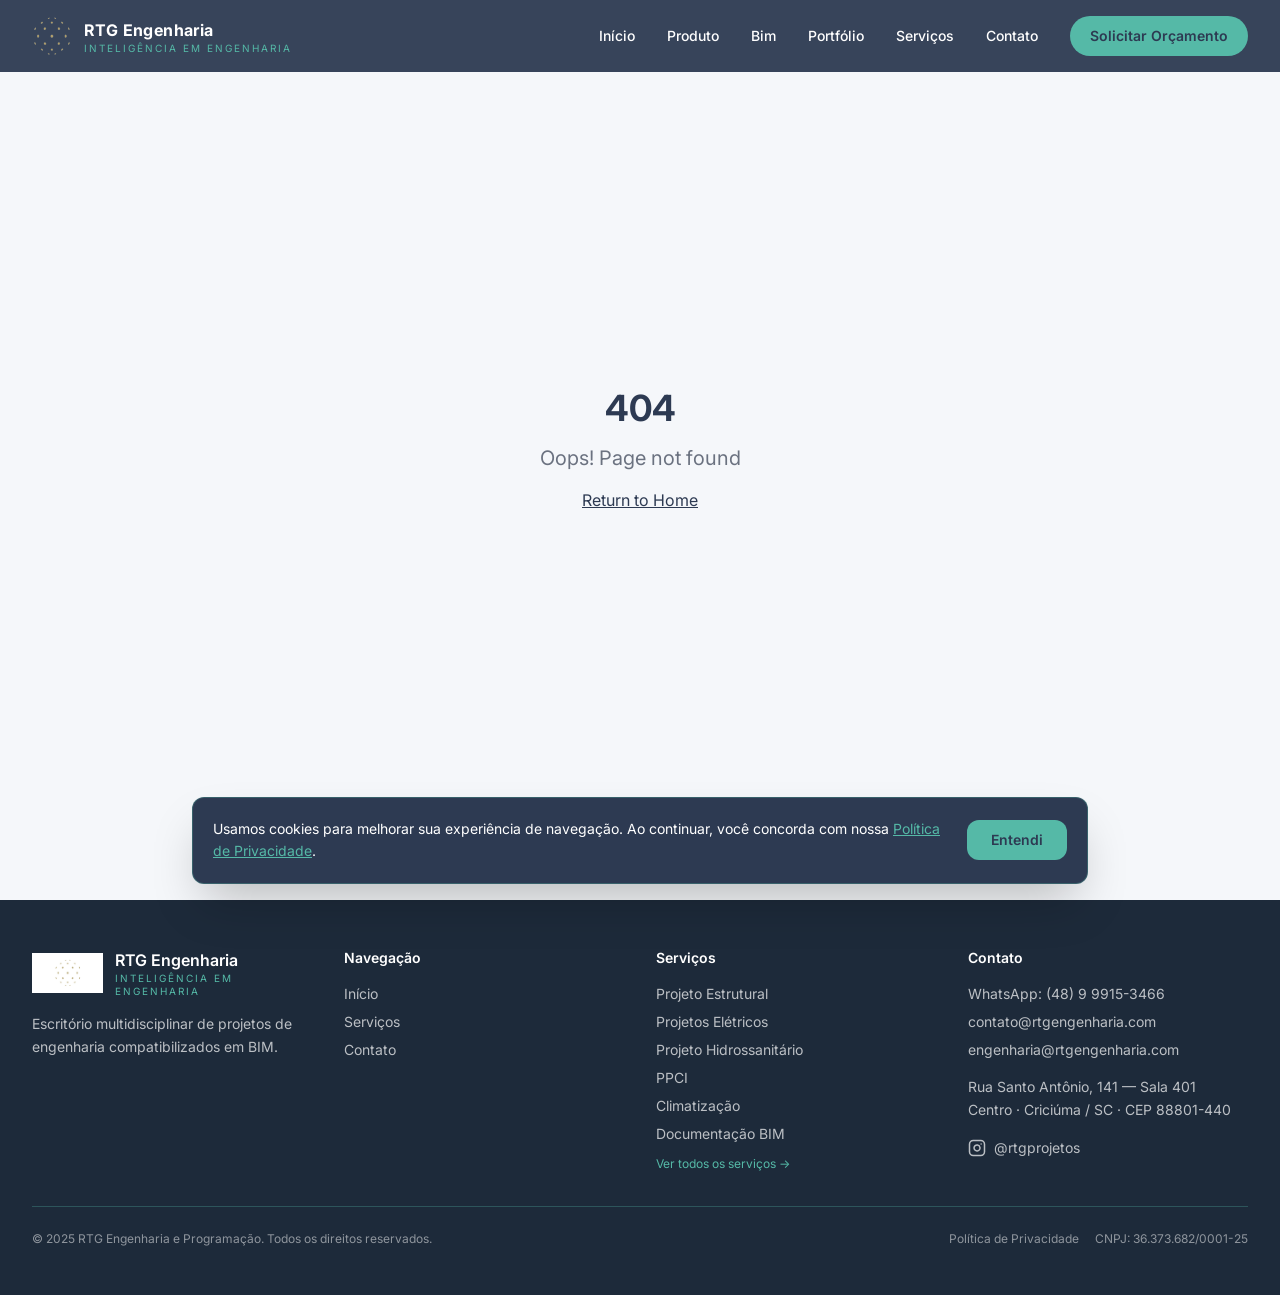
==== index.html @ 4d98a5ce "fix: publish transparent RTG logo" ====
<!doctype html>
<html lang="pt-BR">
  <head>
    <meta charset="UTF-8" />
    <meta name="viewport" content="width=device-width, initial-scale=1.0" />
    <title>RTG Engenharia — Projetos BIM Compatibilizados</title>
    <meta name="description" content="Escritório multidisciplinar de engenharia civil especializado em projetos complementares compatibilizados em BIM. Estrutural, elétrico, hidrossanitário, PPCI e climatização." />
    <meta name="author" content="RTG Inteligência em Engenharia" />
    <link rel="canonical" href="https://www.rtgengenharia.com" />

    <meta property="og:title" content="RTG Engenharia — Projetos BIM Compatibilizados" />
    <meta property="og:description" content="Projetos complementares compatibilizados em BIM. Sem conflitos, sem retrabalho, sem surpresas na obra." />
    <meta property="og:type" content="website" />
    <meta property="og:url" content="https://www.rtgengenharia.com" />
    <meta property="og:image" content="https://www.rtgengenharia.com/og-image.jpg" />

    <meta name="twitter:card" content="summary_large_image" />
    <meta name="twitter:title" content="RTG Engenharia — Projetos BIM Compatibilizados" />
    <meta name="twitter:description" content="Projetos complementares compatibilizados em BIM. Sem conflitos, sem retrabalho, sem surpresas na obra." />
    <meta name="twitter:image" content="https://www.rtgengenharia.com/og-image.jpg" />

    <script type="application/ld+json">
    {
      "@context": "https://schema.org",
      "@type": "ProfessionalService",
      "name": "RTG Inteligência em Engenharia",
      "url": "https://www.rtgengenharia.com",
      "image": "https://www.rtgengenharia.com/og-image.jpg",
      "telephone": "+55 48 99915-3466",
      "email": "contato@rtgengenharia.com.br",
      "address": {
        "@type": "PostalAddress",
        "streetAddress": "Rua Santo Antônio, 141, Sala 401",
        "addressLocality": "Criciúma",
        "addressRegion": "SC",
        "postalCode": "88801-440",
        "addressCountry": "BR"
      },
      "areaServed": {
        "@type": "Country",
        "name": "Brasil"
      },
      "sameAs": [
        "https://instagram.com/rtgprojetos"
      ]
    }
    </script>
    <script type="module" crossorigin src="/assets/index-BfexaGcJ.js"></script>
    <link rel="stylesheet" crossorigin href="/assets/index-BI-LZVcv.css">
  </head>

  <body>
    <div id="root"></div>
  </body>
</html>
---- assets/index-BI-LZVcv.css ----
@import"https://fonts.googleapis.com/css2?family=Inter:wght@400;500;600;700&display=swap";*,:before,:after{--tw-border-spacing-x: 0;--tw-border-spacing-y: 0;--tw-translate-x: 0;--tw-translate-y: 0;--tw-rotate: 0;--tw-skew-x: 0;--tw-skew-y: 0;--tw-scale-x: 1;--tw-scale-y: 1;--tw-pan-x: ;--tw-pan-y: ;--tw-pinch-zoom: ;--tw-scroll-snap-strictness: proximity;--tw-gradient-from-position: ;--tw-gradient-via-position: ;--tw-gradient-to-position: ;--tw-ordinal: ;--tw-slashed-zero: ;--tw-numeric-figure: ;--tw-numeric-spacing: ;--tw-numeric-fraction: ;--tw-ring-inset: ;--tw-ring-offset-width: 0px;--tw-ring-offset-color: #fff;--tw-ring-color: rgb(59 130 246 / .5);--tw-ring-offset-shadow: 0 0 #0000;--tw-ring-shadow: 0 0 #0000;--tw-shadow: 0 0 #0000;--tw-shadow-colored: 0 0 #0000;--tw-blur: ;--tw-brightness: ;--tw-contrast: ;--tw-grayscale: ;--tw-hue-rotate: ;--tw-invert: ;--tw-saturate: ;--tw-sepia: ;--tw-drop-shadow: ;--tw-backdrop-blur: ;--tw-backdrop-brightness: ;--tw-backdrop-contrast: ;--tw-backdrop-grayscale: ;--tw-backdrop-hue-rotate: ;--tw-backdrop-invert: ;--tw-backdrop-opacity: ;--tw-backdrop-saturate: ;--tw-backdrop-sepia: ;--tw-contain-size: ;--tw-contain-layout: ;--tw-contain-paint: ;--tw-contain-style: }::backdrop{--tw-border-spacing-x: 0;--tw-border-spacing-y: 0;--tw-translate-x: 0;--tw-translate-y: 0;--tw-rotate: 0;--tw-skew-x: 0;--tw-skew-y: 0;--tw-scale-x: 1;--tw-scale-y: 1;--tw-pan-x: ;--tw-pan-y: ;--tw-pinch-zoom: ;--tw-scroll-snap-strictness: proximity;--tw-gradient-from-position: ;--tw-gradient-via-position: ;--tw-gradient-to-position: ;--tw-ordinal: ;--tw-slashed-zero: ;--tw-numeric-figure: ;--tw-numeric-spacing: ;--tw-numeric-fraction: ;--tw-ring-inset: ;--tw-ring-offset-width: 0px;--tw-ring-offset-color: #fff;--tw-ring-color: rgb(59 130 246 / .5);--tw-ring-offset-shadow: 0 0 #0000;--tw-ring-shadow: 0 0 #0000;--tw-shadow: 0 0 #0000;--tw-shadow-colored: 0 0 #0000;--tw-blur: ;--tw-brightness: ;--tw-contrast: ;--tw-grayscale: ;--tw-hue-rotate: ;--tw-invert: ;--tw-saturate: ;--tw-sepia: ;--tw-drop-shadow: ;--tw-backdrop-blur: ;--tw-backdrop-brightness: ;--tw-backdrop-contrast: ;--tw-backdrop-grayscale: ;--tw-backdrop-hue-rotate: ;--tw-backdrop-invert: ;--tw-backdrop-opacity: ;--tw-backdrop-saturate: ;--tw-backdrop-sepia: ;--tw-contain-size: ;--tw-contain-layout: ;--tw-contain-paint: ;--tw-contain-style: }*,:before,:after{box-sizing:border-box;border-width:0;border-style:solid;border-color:#e5e7eb}:before,:after{--tw-content: ""}html,:host{line-height:1.5;-webkit-text-size-adjust:100%;-moz-tab-size:4;-o-tab-size:4;tab-size:4;font-family:Inter,sans-serif;font-feature-settings:normal;font-variation-settings:normal;-webkit-tap-highlight-color:transparent}body{margin:0;line-height:inherit}hr{height:0;color:inherit;border-top-width:1px}abbr:where([title]){-webkit-text-decoration:underline dotted;text-decoration:underline dotted}h1,h2,h3,h4,h5,h6{font-size:inherit;font-weight:inherit}a{color:inherit;text-decoration:inherit}b,strong{font-weight:bolder}code,kbd,samp,pre{font-family:ui-monospace,SFMono-Regular,Menlo,Monaco,Consolas,Liberation Mono,Courier New,monospace;font-feature-settings:normal;font-variation-settings:normal;font-size:1em}small{font-size:80%}sub,sup{font-size:75%;line-height:0;position:relative;vertical-align:baseline}sub{bottom:-.25em}sup{top:-.5em}table{text-indent:0;border-color:inherit;border-collapse:collapse}button,input,optgroup,select,textarea{font-family:inherit;font-feature-settings:inherit;font-variation-settings:inherit;font-size:100%;font-weight:inherit;line-height:inherit;letter-spacing:inherit;color:inherit;margin:0;padding:0}button,select{text-transform:none}button,input:where([type=button]),input:where([type=reset]),input:where([type=submit]){-webkit-appearance:button;background-color:transparent;background-image:none}:-moz-focusring{outline:auto}:-moz-ui-invalid{box-shadow:none}progress{vertical-align:baseline}::-webkit-inner-spin-button,::-webkit-outer-spin-button{height:auto}[type=search]{-webkit-appearance:textfield;outline-offset:-2px}::-webkit-search-decoration{-webkit-appearance:none}::-webkit-file-upload-button{-webkit-appearance:button;font:inherit}summary{display:list-item}blockquote,dl,dd,h1,h2,h3,h4,h5,h6,hr,figure,p,pre{margin:0}fieldset{margin:0;padding:0}legend{padding:0}ol,ul,menu{list-style:none;margin:0;padding:0}dialog{padding:0}textarea{resize:vertical}input::-moz-placeholder,textarea::-moz-placeholder{opacity:1;color:#9ca3af}input::placeholder,textarea::placeholder{opacity:1;color:#9ca3af}button,[role=button]{cursor:pointer}:disabled{cursor:default}img,svg,video,canvas,audio,iframe,embed,object{display:block;vertical-align:middle}img,video{max-width:100%;height:auto}[hidden]:where(:not([hidden=until-found])){display:none}:root{--background: 0 0% 100%;--foreground: 220 29% 25%;--card: 0 0% 100%;--card-foreground: 220 29% 25%;--popover: 0 0% 100%;--popover-foreground: 220 29% 25%;--primary: 220 29% 25%;--primary-foreground: 0 0% 100%;--secondary: 203 28% 40%;--secondary-foreground: 0 0% 100%;--muted: 216 33% 97%;--muted-foreground: 220 9% 46%;--accent: 169 42% 53%;--accent-foreground: 220 29% 25%;--destructive: 0 84% 60%;--destructive-foreground: 0 0% 100%;--border: 216 20% 92%;--input: 216 20% 92%;--ring: 169 42% 53%;--radius: .75rem;--header: 220 29% 25%;--header-foreground: 0 0% 100%;--footer: 213 33% 17%;--section-alt: 216 33% 97%;--sidebar-background: 0 0% 98%;--sidebar-foreground: 240 5.3% 26.1%;--sidebar-primary: 240 5.9% 10%;--sidebar-primary-foreground: 0 0% 98%;--sidebar-accent: 240 4.8% 95.9%;--sidebar-accent-foreground: 240 5.9% 10%;--sidebar-border: 220 13% 91%;--sidebar-ring: 217.2 91.2% 59.8%}*{border-color:hsl(var(--border))}html{scroll-behavior:smooth}body{background-color:hsl(var(--background));color:hsl(var(--foreground));font-family:Inter,sans-serif}h1,h2,h3,h4,h5,h6{font-family:Inter,sans-serif}.container{width:100%;margin-right:auto;margin-left:auto;padding-right:2rem;padding-left:2rem}@media (min-width: 1400px){.container{max-width:1400px}}.sr-only{position:absolute;width:1px;height:1px;padding:0;margin:-1px;overflow:hidden;clip:rect(0,0,0,0);white-space:nowrap;border-width:0}.pointer-events-none{pointer-events:none}.pointer-events-auto{pointer-events:auto}.\!visible{visibility:visible!important}.visible{visibility:visible}.fixed{position:fixed}.absolute{position:absolute}.relative{position:relative}.inset-0{top:0;right:0;bottom:0;left:0}.inset-x-0{left:0;right:0}.-bottom-12{bottom:-3rem}.-left-12{left:-3rem}.-left-4{left:-1rem}.-right-12{right:-3rem}.-right-4{right:-1rem}.-top-12{top:-3rem}.bottom-0{bottom:0}.left-0{left:0}.left-1\/2{left:50%}.right-0{right:0}.right-2{right:.5rem}.top-0{top:0}.top-1\/2{top:50%}.top-2{top:.5rem}.z-10{z-index:10}.z-50{z-index:50}.z-\[100\]{z-index:100}.mx-auto{margin-left:auto;margin-right:auto}.-ml-4{margin-left:-1rem}.-mt-12{margin-top:-3rem}.-mt-4{margin-top:-1rem}.mb-1{margin-bottom:.25rem}.mb-1\.5{margin-bottom:.375rem}.mb-10{margin-bottom:2.5rem}.mb-12{margin-bottom:3rem}.mb-14{margin-bottom:3.5rem}.mb-16{margin-bottom:4rem}.mb-2{margin-bottom:.5rem}.mb-3{margin-bottom:.75rem}.mb-4{margin-bottom:1rem}.mb-5{margin-bottom:1.25rem}.mb-6{margin-bottom:1.5rem}.mb-8{margin-bottom:2rem}.ml-1{margin-left:.25rem}.mt-0\.5{margin-top:.125rem}.mt-1{margin-top:.25rem}.mt-2{margin-top:.5rem}.mt-20{margin-top:5rem}.mt-3{margin-top:.75rem}.mt-4{margin-top:1rem}.mt-6{margin-top:1.5rem}.mt-8{margin-top:2rem}.block{display:block}.inline-block{display:inline-block}.inline{display:inline}.flex{display:flex}.inline-flex{display:inline-flex}.grid{display:grid}.hidden{display:none}.aspect-\[2\/3\]{aspect-ratio:2/3}.aspect-\[3\/4\]{aspect-ratio:3/4}.aspect-\[4\/3\]{aspect-ratio:4/3}.aspect-\[4\/5\]{aspect-ratio:4/5}.aspect-video{aspect-ratio:16 / 9}.h-10{height:2.5rem}.h-11{height:2.75rem}.h-32{height:8rem}.h-4{height:1rem}.h-8{height:2rem}.h-9{height:2.25rem}.h-auto{height:auto}.h-full{height:100%}.max-h-screen{max-height:100vh}.min-h-screen{min-height:100vh}.w-0\.5{width:.125rem}.w-10{width:2.5rem}.w-14{width:3.5rem}.w-16{width:4rem}.w-2\/12{width:16.666667%}.w-4{width:1rem}.w-5\/12{width:41.666667%}.w-8{width:2rem}.w-9{width:2.25rem}.w-auto{width:auto}.w-full{width:100%}.min-w-0{min-width:0px}.max-w-2xl{max-width:42rem}.max-w-3xl{max-width:48rem}.max-w-4xl{max-width:56rem}.max-w-5xl{max-width:64rem}.max-w-6xl{max-width:72rem}.max-w-\[320px\]{max-width:320px}.max-w-md{max-width:28rem}.max-w-xl{max-width:36rem}.flex-1{flex:1 1 0%}.flex-shrink-0,.shrink-0{flex-shrink:0}.grow-0{flex-grow:0}.basis-full{flex-basis:100%}.-translate-x-1\/2{--tw-translate-x: -50%;transform:translate(var(--tw-translate-x),var(--tw-translate-y)) rotate(var(--tw-rotate)) skew(var(--tw-skew-x)) skewY(var(--tw-skew-y)) scaleX(var(--tw-scale-x)) scaleY(var(--tw-scale-y))}.-translate-y-1\/2{--tw-translate-y: -50%;transform:translate(var(--tw-translate-x),var(--tw-translate-y)) rotate(var(--tw-rotate)) skew(var(--tw-skew-x)) skewY(var(--tw-skew-y)) scaleX(var(--tw-scale-x)) scaleY(var(--tw-scale-y))}.rotate-90{--tw-rotate: 90deg;transform:translate(var(--tw-translate-x),var(--tw-translate-y)) rotate(var(--tw-rotate)) skew(var(--tw-skew-x)) skewY(var(--tw-skew-y)) scaleX(var(--tw-scale-x)) scaleY(var(--tw-scale-y))}@keyframes spin{to{transform:rotate(360deg)}}.animate-spin{animation:spin 1s linear infinite}.resize-none{resize:none}.scroll-mt-24{scroll-margin-top:6rem}.grid-cols-1{grid-template-columns:repeat(1,minmax(0,1fr))}.grid-cols-2{grid-template-columns:repeat(2,minmax(0,1fr))}.flex-col{flex-direction:column}.flex-col-reverse{flex-direction:column-reverse}.flex-wrap{flex-wrap:wrap}.items-start{align-items:flex-start}.items-center{align-items:center}.justify-center{justify-content:center}.justify-between{justify-content:space-between}.gap-1{gap:.25rem}.gap-10{gap:2.5rem}.gap-12{gap:3rem}.gap-2{gap:.5rem}.gap-2\.5{gap:.625rem}.gap-3{gap:.75rem}.gap-4{gap:1rem}.gap-5{gap:1.25rem}.gap-6{gap:1.5rem}.gap-8{gap:2rem}.gap-x-12{-moz-column-gap:3rem;column-gap:3rem}.gap-x-14{-moz-column-gap:3.5rem;column-gap:3.5rem}.gap-y-10{row-gap:2.5rem}.space-x-4>:not([hidden])~:not([hidden]){--tw-space-x-reverse: 0;margin-right:calc(1rem * var(--tw-space-x-reverse));margin-left:calc(1rem * calc(1 - var(--tw-space-x-reverse)))}.space-y-12>:not([hidden])~:not([hidden]){--tw-space-y-reverse: 0;margin-top:calc(3rem * calc(1 - var(--tw-space-y-reverse)));margin-bottom:calc(3rem * var(--tw-space-y-reverse))}.space-y-2>:not([hidden])~:not([hidden]){--tw-space-y-reverse: 0;margin-top:calc(.5rem * calc(1 - var(--tw-space-y-reverse)));margin-bottom:calc(.5rem * var(--tw-space-y-reverse))}.space-y-3>:not([hidden])~:not([hidden]){--tw-space-y-reverse: 0;margin-top:calc(.75rem * calc(1 - var(--tw-space-y-reverse)));margin-bottom:calc(.75rem * var(--tw-space-y-reverse))}.space-y-5>:not([hidden])~:not([hidden]){--tw-space-y-reverse: 0;margin-top:calc(1.25rem * calc(1 - var(--tw-space-y-reverse)));margin-bottom:calc(1.25rem * var(--tw-space-y-reverse))}.space-y-6>:not([hidden])~:not([hidden]){--tw-space-y-reverse: 0;margin-top:calc(1.5rem * calc(1 - var(--tw-space-y-reverse)));margin-bottom:calc(1.5rem * var(--tw-space-y-reverse))}.space-y-8>:not([hidden])~:not([hidden]){--tw-space-y-reverse: 0;margin-top:calc(2rem * calc(1 - var(--tw-space-y-reverse)));margin-bottom:calc(2rem * var(--tw-space-y-reverse))}.self-start{align-self:flex-start}.overflow-hidden{overflow:hidden}.truncate{overflow:hidden;text-overflow:ellipsis;white-space:nowrap}.whitespace-nowrap{white-space:nowrap}.rounded-2xl{border-radius:1rem}.rounded-full{border-radius:9999px}.rounded-lg{border-radius:var(--radius)}.rounded-md{border-radius:calc(var(--radius) - 2px)}.rounded-xl{border-radius:.75rem}.border{border-width:1px}.border-0{border-width:0px}.border-2{border-width:2px}.border-b{border-bottom-width:1px}.border-l-2{border-left-width:2px}.border-l-4{border-left-width:4px}.border-t{border-top-width:1px}.border-t-4{border-top-width:4px}.border-dashed{border-style:dashed}.border-accent{border-color:hsl(var(--accent))}.border-accent\/20{border-color:hsl(var(--accent) / .2)}.border-accent\/30{border-color:hsl(var(--accent) / .3)}.border-border{border-color:hsl(var(--border))}.border-destructive{border-color:hsl(var(--destructive))}.border-input{border-color:hsl(var(--input))}.border-primary-foreground\/15{border-color:hsl(var(--primary-foreground) / .15)}.border-primary-foreground\/40{border-color:hsl(var(--primary-foreground) / .4)}.border-l-accent{border-left-color:hsl(var(--accent))}.border-l-primary-foreground\/25{border-left-color:hsl(var(--primary-foreground) / .25)}.border-t-accent{border-top-color:hsl(var(--accent))}.border-t-destructive{border-top-color:hsl(var(--destructive))}.bg-accent{background-color:hsl(var(--accent))}.bg-background{background-color:hsl(var(--background))}.bg-border{background-color:hsl(var(--border))}.bg-card{background-color:hsl(var(--card))}.bg-destructive{background-color:hsl(var(--destructive))}.bg-footer{background-color:hsl(var(--footer))}.bg-header{background-color:hsl(var(--header))}.bg-header\/95{background-color:hsl(var(--header) / .95)}.bg-muted{background-color:hsl(var(--muted))}.bg-popover{background-color:hsl(var(--popover))}.bg-primary{background-color:hsl(var(--primary))}.bg-primary-foreground\/5{background-color:hsl(var(--primary-foreground) / .05)}.bg-primary\/5{background-color:hsl(var(--primary) / .05)}.bg-secondary{background-color:hsl(var(--secondary))}.bg-section-alt{background-color:hsl(var(--section-alt))}.bg-transparent{background-color:transparent}.bg-white\/5{background-color:#ffffff0d}.bg-gradient-to-b{background-image:linear-gradient(to bottom,var(--tw-gradient-stops))}.bg-gradient-to-br{background-image:linear-gradient(to bottom right,var(--tw-gradient-stops))}.bg-gradient-to-r{background-image:linear-gradient(to right,var(--tw-gradient-stops))}.bg-gradient-to-t{background-image:linear-gradient(to top,var(--tw-gradient-stops))}.from-background{--tw-gradient-from: hsl(var(--background)) var(--tw-gradient-from-position);--tw-gradient-to: hsl(var(--background) / 0) var(--tw-gradient-to-position);--tw-gradient-stops: var(--tw-gradient-from), var(--tw-gradient-to)}.from-primary{--tw-gradient-from: hsl(var(--primary)) var(--tw-gradient-from-position);--tw-gradient-to: hsl(var(--primary) / 0) var(--tw-gradient-to-position);--tw-gradient-stops: var(--tw-gradient-from), var(--tw-gradient-to)}.from-primary\/90{--tw-gradient-from: hsl(var(--primary) / .9) var(--tw-gradient-from-position);--tw-gradient-to: hsl(var(--primary) / 0) var(--tw-gradient-to-position);--tw-gradient-stops: var(--tw-gradient-from), var(--tw-gradient-to)}.from-section-alt{--tw-gradient-from: hsl(var(--section-alt)) var(--tw-gradient-from-position);--tw-gradient-to: hsl(var(--section-alt) / 0) var(--tw-gradient-to-position);--tw-gradient-stops: var(--tw-gradient-from), var(--tw-gradient-to)}.via-primary{--tw-gradient-to: hsl(var(--primary) / 0) var(--tw-gradient-to-position);--tw-gradient-stops: var(--tw-gradient-from), hsl(var(--primary)) var(--tw-gradient-via-position), var(--tw-gradient-to)}.via-primary\/75{--tw-gradient-to: hsl(var(--primary) / 0) var(--tw-gradient-to-position);--tw-gradient-stops: var(--tw-gradient-from), hsl(var(--primary) / .75) var(--tw-gradient-via-position), var(--tw-gradient-to)}.to-\[hsl\(213_33\%_17\%\)\]{--tw-gradient-to: hsl(213 33% 17%) var(--tw-gradient-to-position)}.to-primary\/40{--tw-gradient-to: hsl(var(--primary) / .4) var(--tw-gradient-to-position)}.to-transparent{--tw-gradient-to: transparent var(--tw-gradient-to-position)}.object-contain{-o-object-fit:contain;object-fit:contain}.object-cover{-o-object-fit:cover;object-fit:cover}.p-1{padding:.25rem}.p-10{padding:2.5rem}.p-3{padding:.75rem}.p-4{padding:1rem}.p-5{padding:1.25rem}.p-6{padding:1.5rem}.p-8{padding:2rem}.px-2{padding-left:.5rem;padding-right:.5rem}.px-3{padding-left:.75rem;padding-right:.75rem}.px-4{padding-left:1rem;padding-right:1rem}.px-5{padding-left:1.25rem;padding-right:1.25rem}.px-6{padding-left:1.5rem;padding-right:1.5rem}.px-8{padding-left:2rem;padding-right:2rem}.py-0\.5{padding-top:.125rem;padding-bottom:.125rem}.py-1\.5{padding-top:.375rem;padding-bottom:.375rem}.py-12{padding-top:3rem;padding-bottom:3rem}.py-16{padding-top:4rem;padding-bottom:4rem}.py-2{padding-top:.5rem;padding-bottom:.5rem}.py-2\.5{padding-top:.625rem;padding-bottom:.625rem}.py-20{padding-top:5rem;padding-bottom:5rem}.py-24{padding-top:6rem;padding-bottom:6rem}.py-3{padding-top:.75rem;padding-bottom:.75rem}.py-3\.5{padding-top:.875rem;padding-bottom:.875rem}.py-4{padding-top:1rem;padding-bottom:1rem}.py-7{padding-top:1.75rem;padding-bottom:1.75rem}.py-8{padding-top:2rem;padding-bottom:2rem}.pb-4{padding-bottom:1rem}.pl-4{padding-left:1rem}.pl-6{padding-left:1.5rem}.pr-8{padding-right:2rem}.pt-12{padding-top:3rem}.pt-2{padding-top:.5rem}.pt-4{padding-top:1rem}.pt-5{padding-top:1.25rem}.pt-6{padding-top:1.5rem}.pt-\[72px\]{padding-top:72px}.text-center{text-align:center}.align-middle{vertical-align:middle}.font-mono{font-family:ui-monospace,SFMono-Regular,Menlo,Monaco,Consolas,Liberation Mono,Courier New,monospace}.text-2xl{font-size:1.5rem;line-height:2rem}.text-3xl{font-size:1.875rem;line-height:2.25rem}.text-4xl{font-size:2.25rem;line-height:2.5rem}.text-6xl{font-size:3.75rem;line-height:1}.text-\[10px\]{font-size:10px}.text-base{font-size:1rem;line-height:1.5rem}.text-lg{font-size:1.125rem;line-height:1.75rem}.text-sm{font-size:.875rem;line-height:1.25rem}.text-xl{font-size:1.25rem;line-height:1.75rem}.text-xs{font-size:.75rem;line-height:1rem}.font-bold{font-weight:700}.font-light{font-weight:300}.font-medium{font-weight:500}.font-semibold{font-weight:600}.uppercase{text-transform:uppercase}.italic{font-style:italic}.leading-none{line-height:1}.leading-relaxed{line-height:1.625}.leading-snug{line-height:1.375}.leading-tight{line-height:1.25}.tracking-\[0\.25em\]{letter-spacing:.25em}.tracking-\[0\.2em\]{letter-spacing:.2em}.tracking-tight{letter-spacing:-.025em}.tracking-wide{letter-spacing:.025em}.tracking-wider{letter-spacing:.05em}.tracking-widest{letter-spacing:.1em}.text-accent{color:hsl(var(--accent))}.text-accent-foreground{color:hsl(var(--accent-foreground))}.text-destructive{color:hsl(var(--destructive))}.text-destructive-foreground{color:hsl(var(--destructive-foreground))}.text-foreground{color:hsl(var(--foreground))}.text-foreground\/50{color:hsl(var(--foreground) / .5)}.text-header-foreground{color:hsl(var(--header-foreground))}.text-muted-foreground{color:hsl(var(--muted-foreground))}.text-popover-foreground{color:hsl(var(--popover-foreground))}.text-primary{color:hsl(var(--primary))}.text-primary-foreground{color:hsl(var(--primary-foreground))}.text-primary-foreground\/50{color:hsl(var(--primary-foreground) / .5)}.text-primary-foreground\/60{color:hsl(var(--primary-foreground) / .6)}.text-primary-foreground\/70{color:hsl(var(--primary-foreground) / .7)}.text-primary-foreground\/80{color:hsl(var(--primary-foreground) / .8)}.text-primary-foreground\/90{color:hsl(var(--primary-foreground) / .9)}.text-primary\/20{color:hsl(var(--primary) / .2)}.text-primary\/70{color:hsl(var(--primary) / .7)}.text-secondary-foreground{color:hsl(var(--secondary-foreground))}.underline{text-decoration-line:underline}.underline-offset-4{text-underline-offset:4px}.opacity-0{opacity:0}.opacity-90{opacity:.9}.shadow-2xl{--tw-shadow: 0 25px 50px -12px rgb(0 0 0 / .25);--tw-shadow-colored: 0 25px 50px -12px var(--tw-shadow-color);box-shadow:var(--tw-ring-offset-shadow, 0 0 #0000),var(--tw-ring-shadow, 0 0 #0000),var(--tw-shadow)}.shadow-\[0_2px_12px_rgba\(45\,58\,82\,0\.08\)\]{--tw-shadow: 0 2px 12px rgba(45,58,82,.08);--tw-shadow-colored: 0 2px 12px var(--tw-shadow-color);box-shadow:var(--tw-ring-offset-shadow, 0 0 #0000),var(--tw-ring-shadow, 0 0 #0000),var(--tw-shadow)}.shadow-lg{--tw-shadow: 0 10px 15px -3px rgb(0 0 0 / .1), 0 4px 6px -4px rgb(0 0 0 / .1);--tw-shadow-colored: 0 10px 15px -3px var(--tw-shadow-color), 0 4px 6px -4px var(--tw-shadow-color);box-shadow:var(--tw-ring-offset-shadow, 0 0 #0000),var(--tw-ring-shadow, 0 0 #0000),var(--tw-shadow)}.shadow-md{--tw-shadow: 0 4px 6px -1px rgb(0 0 0 / .1), 0 2px 4px -2px rgb(0 0 0 / .1);--tw-shadow-colored: 0 4px 6px -1px var(--tw-shadow-color), 0 2px 4px -2px var(--tw-shadow-color);box-shadow:var(--tw-ring-offset-shadow, 0 0 #0000),var(--tw-ring-shadow, 0 0 #0000),var(--tw-shadow)}.shadow-sm{--tw-shadow: 0 1px 2px 0 rgb(0 0 0 / .05);--tw-shadow-colored: 0 1px 2px 0 var(--tw-shadow-color);box-shadow:var(--tw-ring-offset-shadow, 0 0 #0000),var(--tw-ring-shadow, 0 0 #0000),var(--tw-shadow)}.outline{outline-style:solid}.ring-offset-background{--tw-ring-offset-color: hsl(var(--background))}.drop-shadow{--tw-drop-shadow: drop-shadow(0 1px 2px rgb(0 0 0 / .1)) drop-shadow(0 1px 1px rgb(0 0 0 / .06));filter:var(--tw-blur) var(--tw-brightness) var(--tw-contrast) var(--tw-grayscale) var(--tw-hue-rotate) var(--tw-invert) var(--tw-saturate) var(--tw-sepia) var(--tw-drop-shadow)}.drop-shadow-lg{--tw-drop-shadow: drop-shadow(0 10px 8px rgb(0 0 0 / .04)) drop-shadow(0 4px 3px rgb(0 0 0 / .1));filter:var(--tw-blur) var(--tw-brightness) var(--tw-contrast) var(--tw-grayscale) var(--tw-hue-rotate) var(--tw-invert) var(--tw-saturate) var(--tw-sepia) var(--tw-drop-shadow)}.filter{filter:var(--tw-blur) var(--tw-brightness) var(--tw-contrast) var(--tw-grayscale) var(--tw-hue-rotate) var(--tw-invert) var(--tw-saturate) var(--tw-sepia) var(--tw-drop-shadow)}.transition{transition-property:color,background-color,border-color,text-decoration-color,fill,stroke,opacity,box-shadow,transform,filter,backdrop-filter;transition-timing-function:cubic-bezier(.4,0,.2,1);transition-duration:.15s}.transition-all{transition-property:all;transition-timing-function:cubic-bezier(.4,0,.2,1);transition-duration:.15s}.transition-colors{transition-property:color,background-color,border-color,text-decoration-color,fill,stroke;transition-timing-function:cubic-bezier(.4,0,.2,1);transition-duration:.15s}.transition-opacity{transition-property:opacity;transition-timing-function:cubic-bezier(.4,0,.2,1);transition-duration:.15s}.duration-300{transition-duration:.3s}@keyframes enter{0%{opacity:var(--tw-enter-opacity, 1);transform:translate3d(var(--tw-enter-translate-x, 0),var(--tw-enter-translate-y, 0),0) scale3d(var(--tw-enter-scale, 1),var(--tw-enter-scale, 1),var(--tw-enter-scale, 1)) rotate(var(--tw-enter-rotate, 0))}}@keyframes exit{to{opacity:var(--tw-exit-opacity, 1);transform:translate3d(var(--tw-exit-translate-x, 0),var(--tw-exit-translate-y, 0),0) scale3d(var(--tw-exit-scale, 1),var(--tw-exit-scale, 1),var(--tw-exit-scale, 1)) rotate(var(--tw-exit-rotate, 0))}}.animate-in{animation-name:enter;animation-duration:.15s;--tw-enter-opacity: initial;--tw-enter-scale: initial;--tw-enter-rotate: initial;--tw-enter-translate-x: initial;--tw-enter-translate-y: initial}.fade-in-0{--tw-enter-opacity: 0}.zoom-in-95{--tw-enter-scale: .95}.duration-300{animation-duration:.3s}.fade-in-section{opacity:0;transform:translateY(24px);transition:opacity .7s ease-out,transform .7s ease-out}.fade-in-section.is-visible{opacity:1;transform:translateY(0)}.last\:mb-0:last-child{margin-bottom:0}.hover\:scale-105:hover{--tw-scale-x: 1.05;--tw-scale-y: 1.05;transform:translate(var(--tw-translate-x),var(--tw-translate-y)) rotate(var(--tw-rotate)) skew(var(--tw-skew-x)) skewY(var(--tw-skew-y)) scaleX(var(--tw-scale-x)) scaleY(var(--tw-scale-y))}.hover\:gap-3:hover{gap:.75rem}.hover\:border-accent:hover{border-color:hsl(var(--accent))}.hover\:bg-accent:hover{background-color:hsl(var(--accent))}.hover\:bg-accent\/5:hover{background-color:hsl(var(--accent) / .05)}.hover\:bg-accent\/90:hover{background-color:hsl(var(--accent) / .9)}.hover\:bg-destructive\/90:hover{background-color:hsl(var(--destructive) / .9)}.hover\:bg-primary\/90:hover{background-color:hsl(var(--primary) / .9)}.hover\:bg-secondary:hover{background-color:hsl(var(--secondary))}.hover\:bg-secondary\/80:hover{background-color:hsl(var(--secondary) / .8)}.hover\:text-accent:hover{color:hsl(var(--accent))}.hover\:text-accent-foreground:hover{color:hsl(var(--accent-foreground))}.hover\:text-foreground:hover{color:hsl(var(--foreground))}.hover\:text-primary:hover{color:hsl(var(--primary))}.hover\:text-primary\/90:hover{color:hsl(var(--primary) / .9)}.hover\:underline:hover{text-decoration-line:underline}.hover\:shadow-md:hover{--tw-shadow: 0 4px 6px -1px rgb(0 0 0 / .1), 0 2px 4px -2px rgb(0 0 0 / .1);--tw-shadow-colored: 0 4px 6px -1px var(--tw-shadow-color), 0 2px 4px -2px var(--tw-shadow-color);box-shadow:var(--tw-ring-offset-shadow, 0 0 #0000),var(--tw-ring-shadow, 0 0 #0000),var(--tw-shadow)}.hover\:brightness-110:hover{--tw-brightness: brightness(1.1);filter:var(--tw-blur) var(--tw-brightness) var(--tw-contrast) var(--tw-grayscale) var(--tw-hue-rotate) var(--tw-invert) var(--tw-saturate) var(--tw-sepia) var(--tw-drop-shadow)}.focus\:opacity-100:focus{opacity:1}.focus\:outline-none:focus{outline:2px solid transparent;outline-offset:2px}.focus\:ring-2:focus{--tw-ring-offset-shadow: var(--tw-ring-inset) 0 0 0 var(--tw-ring-offset-width) var(--tw-ring-offset-color);--tw-ring-shadow: var(--tw-ring-inset) 0 0 0 calc(2px + var(--tw-ring-offset-width)) var(--tw-ring-color);box-shadow:var(--tw-ring-offset-shadow),var(--tw-ring-shadow),var(--tw-shadow, 0 0 #0000)}.focus\:ring-accent:focus{--tw-ring-color: hsl(var(--accent))}.focus\:ring-ring:focus{--tw-ring-color: hsl(var(--ring))}.focus\:ring-offset-2:focus{--tw-ring-offset-width: 2px}.focus-visible\:outline-none:focus-visible{outline:2px solid transparent;outline-offset:2px}.focus-visible\:ring-2:focus-visible{--tw-ring-offset-shadow: var(--tw-ring-inset) 0 0 0 var(--tw-ring-offset-width) var(--tw-ring-offset-color);--tw-ring-shadow: var(--tw-ring-inset) 0 0 0 calc(2px + var(--tw-ring-offset-width)) var(--tw-ring-color);box-shadow:var(--tw-ring-offset-shadow),var(--tw-ring-shadow),var(--tw-shadow, 0 0 #0000)}.focus-visible\:ring-ring:focus-visible{--tw-ring-color: hsl(var(--ring))}.focus-visible\:ring-offset-2:focus-visible{--tw-ring-offset-width: 2px}.disabled\:pointer-events-none:disabled{pointer-events:none}.disabled\:cursor-not-allowed:disabled{cursor:not-allowed}.disabled\:opacity-50:disabled{opacity:.5}.disabled\:opacity-60:disabled{opacity:.6}.group:hover .group-hover\:opacity-100{opacity:1}.group.destructive .group-\[\.destructive\]\:border-muted\/40{border-color:hsl(var(--muted) / .4)}.group.toaster .group-\[\.toaster\]\:border-border{border-color:hsl(var(--border))}.group.toast .group-\[\.toast\]\:bg-muted{background-color:hsl(var(--muted))}.group.toast .group-\[\.toast\]\:bg-primary{background-color:hsl(var(--primary))}.group.toaster .group-\[\.toaster\]\:bg-background{background-color:hsl(var(--background))}.group.destructive .group-\[\.destructive\]\:text-red-300{--tw-text-opacity: 1;color:rgb(252 165 165 / var(--tw-text-opacity, 1))}.group.toast .group-\[\.toast\]\:text-muted-foreground{color:hsl(var(--muted-foreground))}.group.toast .group-\[\.toast\]\:text-primary-foreground{color:hsl(var(--primary-foreground))}.group.toaster .group-\[\.toaster\]\:text-foreground{color:hsl(var(--foreground))}.group.toaster .group-\[\.toaster\]\:shadow-lg{--tw-shadow: 0 10px 15px -3px rgb(0 0 0 / .1), 0 4px 6px -4px rgb(0 0 0 / .1);--tw-shadow-colored: 0 10px 15px -3px var(--tw-shadow-color), 0 4px 6px -4px var(--tw-shadow-color);box-shadow:var(--tw-ring-offset-shadow, 0 0 #0000),var(--tw-ring-shadow, 0 0 #0000),var(--tw-shadow)}.group.destructive .group-\[\.destructive\]\:hover\:border-destructive\/30:hover{border-color:hsl(var(--destructive) / .3)}.group.destructive .group-\[\.destructive\]\:hover\:bg-destructive:hover{background-color:hsl(var(--destructive))}.group.destructive .group-\[\.destructive\]\:hover\:text-destructive-foreground:hover{color:hsl(var(--destructive-foreground))}.group.destructive .group-\[\.destructive\]\:hover\:text-red-50:hover{--tw-text-opacity: 1;color:rgb(254 242 242 / var(--tw-text-opacity, 1))}.group.destructive .group-\[\.destructive\]\:focus\:ring-destructive:focus{--tw-ring-color: hsl(var(--destructive))}.group.destructive .group-\[\.destructive\]\:focus\:ring-red-400:focus{--tw-ring-opacity: 1;--tw-ring-color: rgb(248 113 113 / var(--tw-ring-opacity, 1))}.group.destructive .group-\[\.destructive\]\:focus\:ring-offset-red-600:focus{--tw-ring-offset-color: #dc2626}.data-\[swipe\=cancel\]\:translate-x-0[data-swipe=cancel]{--tw-translate-x: 0px;transform:translate(var(--tw-translate-x),var(--tw-translate-y)) rotate(var(--tw-rotate)) skew(var(--tw-skew-x)) skewY(var(--tw-skew-y)) scaleX(var(--tw-scale-x)) scaleY(var(--tw-scale-y))}.data-\[swipe\=end\]\:translate-x-\[var\(--radix-toast-swipe-end-x\)\][data-swipe=end]{--tw-translate-x: var(--radix-toast-swipe-end-x);transform:translate(var(--tw-translate-x),var(--tw-translate-y)) rotate(var(--tw-rotate)) skew(var(--tw-skew-x)) skewY(var(--tw-skew-y)) scaleX(var(--tw-scale-x)) scaleY(var(--tw-scale-y))}.data-\[swipe\=move\]\:translate-x-\[var\(--radix-toast-swipe-move-x\)\][data-swipe=move]{--tw-translate-x: var(--radix-toast-swipe-move-x);transform:translate(var(--tw-translate-x),var(--tw-translate-y)) rotate(var(--tw-rotate)) skew(var(--tw-skew-x)) skewY(var(--tw-skew-y)) scaleX(var(--tw-scale-x)) scaleY(var(--tw-scale-y))}.data-\[swipe\=move\]\:transition-none[data-swipe=move]{transition-property:none}.data-\[state\=open\]\:animate-in[data-state=open]{animation-name:enter;animation-duration:.15s;--tw-enter-opacity: initial;--tw-enter-scale: initial;--tw-enter-rotate: initial;--tw-enter-translate-x: initial;--tw-enter-translate-y: initial}.data-\[state\=closed\]\:animate-out[data-state=closed],.data-\[swipe\=end\]\:animate-out[data-swipe=end]{animation-name:exit;animation-duration:.15s;--tw-exit-opacity: initial;--tw-exit-scale: initial;--tw-exit-rotate: initial;--tw-exit-translate-x: initial;--tw-exit-translate-y: initial}.data-\[state\=closed\]\:fade-out-0[data-state=closed]{--tw-exit-opacity: 0}.data-\[state\=closed\]\:fade-out-80[data-state=closed]{--tw-exit-opacity: .8}.data-\[state\=closed\]\:zoom-out-95[data-state=closed]{--tw-exit-scale: .95}.data-\[side\=bottom\]\:slide-in-from-top-2[data-side=bottom]{--tw-enter-translate-y: -.5rem}.data-\[side\=left\]\:slide-in-from-right-2[data-side=left]{--tw-enter-translate-x: .5rem}.data-\[side\=right\]\:slide-in-from-left-2[data-side=right]{--tw-enter-translate-x: -.5rem}.data-\[side\=top\]\:slide-in-from-bottom-2[data-side=top]{--tw-enter-translate-y: .5rem}.data-\[state\=closed\]\:slide-out-to-right-full[data-state=closed]{--tw-exit-translate-x: 100%}.data-\[state\=open\]\:slide-in-from-top-full[data-state=open]{--tw-enter-translate-y: -100%}@media (min-width: 640px){.sm\:bottom-0{bottom:0}.sm\:right-0{right:0}.sm\:top-auto{top:auto}.sm\:grid-cols-2{grid-template-columns:repeat(2,minmax(0,1fr))}.sm\:flex-row{flex-direction:row}.sm\:flex-col{flex-direction:column}.data-\[state\=open\]\:sm\:slide-in-from-bottom-full[data-state=open]{--tw-enter-translate-y: 100%}}@media (min-width: 768px){.md\:block{display:block}.md\:flex{display:flex}.md\:hidden{display:none}.md\:h-10{height:2.5rem}.md\:h-40{height:10rem}.md\:w-10{width:2.5rem}.md\:w-5\/12{width:41.666667%}.md\:max-w-\[420px\]{max-width:420px}.md\:basis-1\/2{flex-basis:50%}.md\:grid-cols-2{grid-template-columns:repeat(2,minmax(0,1fr))}.md\:grid-cols-3{grid-template-columns:repeat(3,minmax(0,1fr))}.md\:grid-cols-4{grid-template-columns:repeat(4,minmax(0,1fr))}.md\:flex-row{flex-direction:row}.md\:flex-row-reverse{flex-direction:row-reverse}.md\:items-center{align-items:center}.md\:justify-end{justify-content:flex-end}.md\:gap-10{gap:2.5rem}.md\:gap-3{gap:.75rem}.md\:gap-8{gap:2rem}.md\:p-10{padding:2.5rem}.md\:p-5{padding:1.25rem}.md\:pl-8{padding-left:2rem}.md\:pr-8{padding-right:2rem}.md\:text-left{text-align:left}.md\:text-right{text-align:right}.md\:text-2xl{font-size:1.5rem;line-height:2rem}.md\:text-3xl{font-size:1.875rem;line-height:2.25rem}.md\:text-4xl{font-size:2.25rem;line-height:2.5rem}.md\:text-5xl{font-size:3rem;line-height:1}.md\:text-7xl{font-size:4.5rem;line-height:1}.md\:text-sm{font-size:.875rem;line-height:1.25rem}}@media (min-width: 1024px){.lg\:sticky{position:sticky}.lg\:top-24{top:6rem}.lg\:col-span-5{grid-column:span 5 / span 5}.lg\:col-span-6{grid-column:span 6 / span 6}.lg\:col-span-7{grid-column:span 7 / span 7}.lg\:-mr-16{margin-right:-4rem}.lg\:basis-1\/2{flex-basis:50%}.lg\:basis-1\/3{flex-basis:33.333333%}.lg\:grid-cols-12{grid-template-columns:repeat(12,minmax(0,1fr))}.lg\:grid-cols-2{grid-template-columns:repeat(2,minmax(0,1fr))}.lg\:grid-cols-3{grid-template-columns:repeat(3,minmax(0,1fr))}.lg\:grid-cols-4{grid-template-columns:repeat(4,minmax(0,1fr))}.lg\:gap-16{gap:4rem}.lg\:gap-8{gap:2rem}.lg\:px-8{padding-left:2rem;padding-right:2rem}.lg\:py-24{padding-top:6rem;padding-bottom:6rem}.lg\:py-28{padding-top:7rem;padding-bottom:7rem}.lg\:py-32{padding-top:8rem;padding-bottom:8rem}.lg\:text-6xl{font-size:3.75rem;line-height:1}}@media (min-width: 1280px){.xl\:-mr-24{margin-right:-6rem}}.\[\&_svg\]\:pointer-events-none svg{pointer-events:none}.\[\&_svg\]\:size-4 svg{width:1rem;height:1rem}.\[\&_svg\]\:shrink-0 svg{flex-shrink:0}
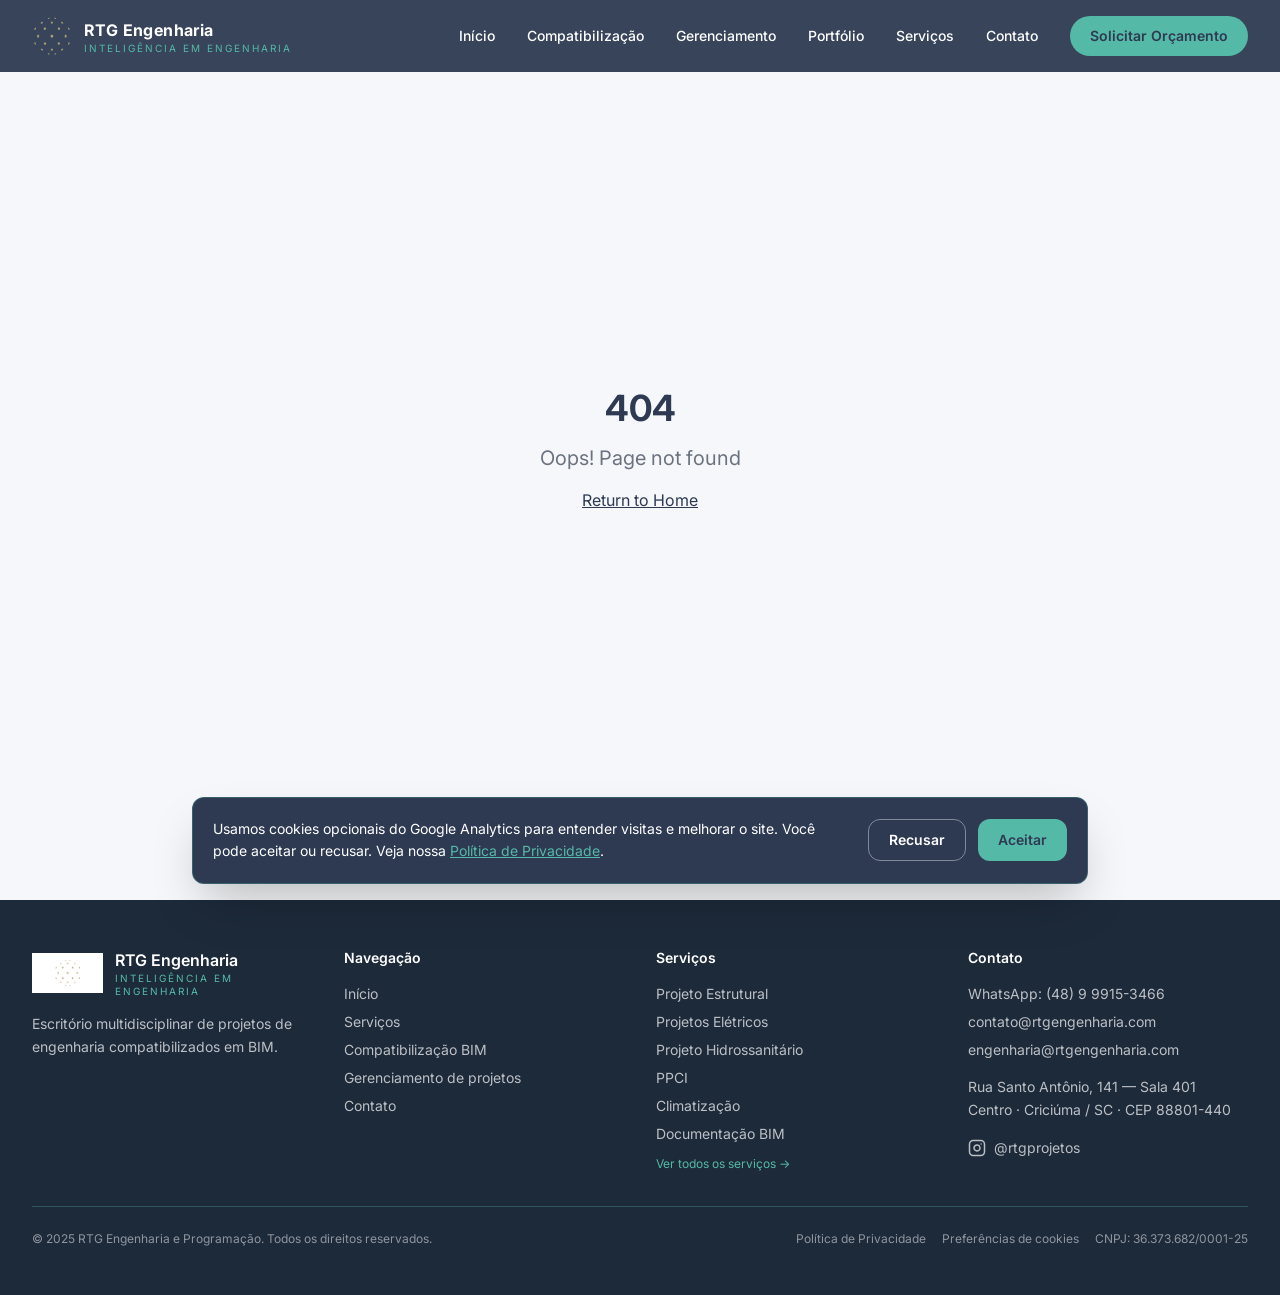
==== commit 03445ee3: "fix: harden analytics privacy controls" ====
--- a/index.html
+++ b/index.html
@@ -3,20 +3,24 @@
   <head>
     <meta charset="UTF-8" />
     <meta name="viewport" content="width=device-width, initial-scale=1.0" />
-    <title>RTG Engenharia — Projetos BIM Compatibilizados</title>
-    <meta name="description" content="Escritório multidisciplinar de engenharia civil especializado em projetos complementares compatibilizados em BIM. Estrutural, elétrico, hidrossanitário, PPCI e climatização." />
+    <title>Projetos BIM e Gestão de Projetos em SC | RTG Engenharia</title>
+    <meta name="description" content="Projetos complementares compatibilizados em BIM e gerenciamento de projetos em Santa Catarina. Conheça a RTG Engenharia e solicite uma proposta." />
+    <meta name="robots" content="index, follow, max-image-preview:large" />
     <meta name="author" content="RTG Inteligência em Engenharia" />
-    <link rel="canonical" href="https://www.rtgengenharia.com" />
+    <link rel="canonical" href="https://www.rtgengenharia.com/" />
+    <link rel="icon" href="/favicon.ico?v=rtg-20260806" sizes="any" />
+    <link rel="icon" type="image/png" href="/favicon.png?v=rtg-20260806" />
+    <link rel="apple-touch-icon" href="/favicon.png?v=rtg-20260806" />
 
-    <meta property="og:title" content="RTG Engenharia — Projetos BIM Compatibilizados" />
-    <meta property="og:description" content="Projetos complementares compatibilizados em BIM. Sem conflitos, sem retrabalho, sem surpresas na obra." />
+    <meta property="og:title" content="Projetos BIM e Gestão de Projetos em SC | RTG Engenharia" />
+    <meta property="og:description" content="Projetos complementares compatibilizados em BIM e gerenciamento de projetos em Santa Catarina. Conheça a RTG Engenharia e solicite uma proposta." />
     <meta property="og:type" content="website" />
-    <meta property="og:url" content="https://www.rtgengenharia.com" />
+    <meta property="og:url" content="https://www.rtgengenharia.com/" />
     <meta property="og:image" content="https://www.rtgengenharia.com/og-image.jpg" />
 
     <meta name="twitter:card" content="summary_large_image" />
-    <meta name="twitter:title" content="RTG Engenharia — Projetos BIM Compatibilizados" />
-    <meta name="twitter:description" content="Projetos complementares compatibilizados em BIM. Sem conflitos, sem retrabalho, sem surpresas na obra." />
+    <meta name="twitter:title" content="Projetos BIM e Gestão de Projetos em SC | RTG Engenharia" />
+    <meta name="twitter:description" content="Projetos complementares compatibilizados em BIM e gerenciamento de projetos em Santa Catarina. Conheça a RTG Engenharia e solicite uma proposta." />
     <meta name="twitter:image" content="https://www.rtgengenharia.com/og-image.jpg" />
 
     <script type="application/ld+json">
@@ -24,10 +28,10 @@
       "@context": "https://schema.org",
       "@type": "ProfessionalService",
       "name": "RTG Inteligência em Engenharia",
-      "url": "https://www.rtgengenharia.com",
+      "url": "https://www.rtgengenharia.com/",
       "image": "https://www.rtgengenharia.com/og-image.jpg",
       "telephone": "+55 48 99915-3466",
-      "email": "contato@rtgengenharia.com.br",
+
       "address": {
         "@type": "PostalAddress",
         "streetAddress": "Rua Santo Antônio, 141, Sala 401",
@@ -45,11 +49,11 @@
       ]
     }
     </script>
-    <script type="module" crossorigin src="/assets/index-BfexaGcJ.js"></script>
-    <link rel="stylesheet" crossorigin href="/assets/index-BI-LZVcv.css">
+    <script type="module" crossorigin src="/assets/index-6imo4Cjr.js"></script>
+    <link rel="stylesheet" crossorigin href="/assets/index-tCNUPl7u.css">
   </head>
 
   <body>
-    <div id="root"></div>
+    <div id="root"><main data-static-seo="true" style="max-width:960px;margin:100px auto;padding:24px;font-family:Arial,sans-serif"><h1>Projetos compatibilizados em BIM e gerenciamento de projetos em Santa Catarina</h1><p>A RTG integra projetos complementares em BIM e coordena equipes de projeto para apoiar decisões, antecipar interferências e aumentar a previsibilidade antes da obra.</p><nav aria-label="Páginas principais"><a href="/compatibilizacao-bim/">Compatibilização BIM</a> · <a href="/gerenciamento-de-projetos/">Gerenciamento de projetos</a> · <a href="/servicos/">Serviços</a> · <a href="/projetos/">Projetos</a> · <a href="/contato/">Contato</a></nav></main></div>
   </body>
 </html>
--- a/assets/index-tCNUPl7u.css
+++ b/assets/index-tCNUPl7u.css
@@ -0,0 +1 @@
+@import"https://fonts.googleapis.com/css2?family=Inter:wght@400;500;600;700&display=swap";*,:before,:after{--tw-border-spacing-x: 0;--tw-border-spacing-y: 0;--tw-translate-x: 0;--tw-translate-y: 0;--tw-rotate: 0;--tw-skew-x: 0;--tw-skew-y: 0;--tw-scale-x: 1;--tw-scale-y: 1;--tw-pan-x: ;--tw-pan-y: ;--tw-pinch-zoom: ;--tw-scroll-snap-strictness: proximity;--tw-gradient-from-position: ;--tw-gradient-via-position: ;--tw-gradient-to-position: ;--tw-ordinal: ;--tw-slashed-zero: ;--tw-numeric-figure: ;--tw-numeric-spacing: ;--tw-numeric-fraction: ;--tw-ring-inset: ;--tw-ring-offset-width: 0px;--tw-ring-offset-color: #fff;--tw-ring-color: rgb(59 130 246 / .5);--tw-ring-offset-shadow: 0 0 #0000;--tw-ring-shadow: 0 0 #0000;--tw-shadow: 0 0 #0000;--tw-shadow-colored: 0 0 #0000;--tw-blur: ;--tw-brightness: ;--tw-contrast: ;--tw-grayscale: ;--tw-hue-rotate: ;--tw-invert: ;--tw-saturate: ;--tw-sepia: ;--tw-drop-shadow: ;--tw-backdrop-blur: ;--tw-backdrop-brightness: ;--tw-backdrop-contrast: ;--tw-backdrop-grayscale: ;--tw-backdrop-hue-rotate: ;--tw-backdrop-invert: ;--tw-backdrop-opacity: ;--tw-backdrop-saturate: ;--tw-backdrop-sepia: ;--tw-contain-size: ;--tw-contain-layout: ;--tw-contain-paint: ;--tw-contain-style: }::backdrop{--tw-border-spacing-x: 0;--tw-border-spacing-y: 0;--tw-translate-x: 0;--tw-translate-y: 0;--tw-rotate: 0;--tw-skew-x: 0;--tw-skew-y: 0;--tw-scale-x: 1;--tw-scale-y: 1;--tw-pan-x: ;--tw-pan-y: ;--tw-pinch-zoom: ;--tw-scroll-snap-strictness: proximity;--tw-gradient-from-position: ;--tw-gradient-via-position: ;--tw-gradient-to-position: ;--tw-ordinal: ;--tw-slashed-zero: ;--tw-numeric-figure: ;--tw-numeric-spacing: ;--tw-numeric-fraction: ;--tw-ring-inset: ;--tw-ring-offset-width: 0px;--tw-ring-offset-color: #fff;--tw-ring-color: rgb(59 130 246 / .5);--tw-ring-offset-shadow: 0 0 #0000;--tw-ring-shadow: 0 0 #0000;--tw-shadow: 0 0 #0000;--tw-shadow-colored: 0 0 #0000;--tw-blur: ;--tw-brightness: ;--tw-contrast: ;--tw-grayscale: ;--tw-hue-rotate: ;--tw-invert: ;--tw-saturate: ;--tw-sepia: ;--tw-drop-shadow: ;--tw-backdrop-blur: ;--tw-backdrop-brightness: ;--tw-backdrop-contrast: ;--tw-backdrop-grayscale: ;--tw-backdrop-hue-rotate: ;--tw-backdrop-invert: ;--tw-backdrop-opacity: ;--tw-backdrop-saturate: ;--tw-backdrop-sepia: ;--tw-contain-size: ;--tw-contain-layout: ;--tw-contain-paint: ;--tw-contain-style: }*,:before,:after{box-sizing:border-box;border-width:0;border-style:solid;border-color:#e5e7eb}:before,:after{--tw-content: ""}html,:host{line-height:1.5;-webkit-text-size-adjust:100%;-moz-tab-size:4;-o-tab-size:4;tab-size:4;font-family:Inter,sans-serif;font-feature-settings:normal;font-variation-settings:normal;-webkit-tap-highlight-color:transparent}body{margin:0;line-height:inherit}hr{height:0;color:inherit;border-top-width:1px}abbr:where([title]){-webkit-text-decoration:underline dotted;text-decoration:underline dotted}h1,h2,h3,h4,h5,h6{font-size:inherit;font-weight:inherit}a{color:inherit;text-decoration:inherit}b,strong{font-weight:bolder}code,kbd,samp,pre{font-family:ui-monospace,SFMono-Regular,Menlo,Monaco,Consolas,Liberation Mono,Courier New,monospace;font-feature-settings:normal;font-variation-settings:normal;font-size:1em}small{font-size:80%}sub,sup{font-size:75%;line-height:0;position:relative;vertical-align:baseline}sub{bottom:-.25em}sup{top:-.5em}table{text-indent:0;border-color:inherit;border-collapse:collapse}button,input,optgroup,select,textarea{font-family:inherit;font-feature-settings:inherit;font-variation-settings:inherit;font-size:100%;font-weight:inherit;line-height:inherit;letter-spacing:inherit;color:inherit;margin:0;padding:0}button,select{text-transform:none}button,input:where([type=button]),input:where([type=reset]),input:where([type=submit]){-webkit-appearance:button;background-color:transparent;background-image:none}:-moz-focusring{outline:auto}:-moz-ui-invalid{box-shadow:none}progress{vertical-align:baseline}::-webkit-inner-spin-button,::-webkit-outer-spin-button{height:auto}[type=search]{-webkit-appearance:textfield;outline-offset:-2px}::-webkit-search-decoration{-webkit-appearance:none}::-webkit-file-upload-button{-webkit-appearance:button;font:inherit}summary{display:list-item}blockquote,dl,dd,h1,h2,h3,h4,h5,h6,hr,figure,p,pre{margin:0}fieldset{margin:0;padding:0}legend{padding:0}ol,ul,menu{list-style:none;margin:0;padding:0}dialog{padding:0}textarea{resize:vertical}input::-moz-placeholder,textarea::-moz-placeholder{opacity:1;color:#9ca3af}input::placeholder,textarea::placeholder{opacity:1;color:#9ca3af}button,[role=button]{cursor:pointer}:disabled{cursor:default}img,svg,video,canvas,audio,iframe,embed,object{display:block;vertical-align:middle}img,video{max-width:100%;height:auto}[hidden]:where(:not([hidden=until-found])){display:none}:root{--background: 0 0% 100%;--foreground: 220 29% 25%;--card: 0 0% 100%;--card-foreground: 220 29% 25%;--popover: 0 0% 100%;--popover-foreground: 220 29% 25%;--primary: 220 29% 25%;--primary-foreground: 0 0% 100%;--secondary: 203 28% 40%;--secondary-foreground: 0 0% 100%;--muted: 216 33% 97%;--muted-foreground: 220 9% 46%;--accent: 169 42% 53%;--accent-foreground: 220 29% 25%;--destructive: 0 84% 60%;--destructive-foreground: 0 0% 100%;--border: 216 20% 92%;--input: 216 20% 92%;--ring: 169 42% 53%;--radius: .75rem;--header: 220 29% 25%;--header-foreground: 0 0% 100%;--footer: 213 33% 17%;--section-alt: 216 33% 97%;--sidebar-background: 0 0% 98%;--sidebar-foreground: 240 5.3% 26.1%;--sidebar-primary: 240 5.9% 10%;--sidebar-primary-foreground: 0 0% 98%;--sidebar-accent: 240 4.8% 95.9%;--sidebar-accent-foreground: 240 5.9% 10%;--sidebar-border: 220 13% 91%;--sidebar-ring: 217.2 91.2% 59.8%}*{border-color:hsl(var(--border))}html{scroll-behavior:smooth}body{background-color:hsl(var(--background));color:hsl(var(--foreground));font-family:Inter,sans-serif}h1,h2,h3,h4,h5,h6{font-family:Inter,sans-serif}.container{width:100%;margin-right:auto;margin-left:auto;padding-right:2rem;padding-left:2rem}@media (min-width: 1400px){.container{max-width:1400px}}.sr-only{position:absolute;width:1px;height:1px;padding:0;margin:-1px;overflow:hidden;clip:rect(0,0,0,0);white-space:nowrap;border-width:0}.pointer-events-none{pointer-events:none}.pointer-events-auto{pointer-events:auto}.\!visible{visibility:visible!important}.visible{visibility:visible}.fixed{position:fixed}.absolute{position:absolute}.relative{position:relative}.inset-0{top:0;right:0;bottom:0;left:0}.inset-x-0{left:0;right:0}.-bottom-12{bottom:-3rem}.-left-12{left:-3rem}.-left-4{left:-1rem}.-right-12{right:-3rem}.-right-4{right:-1rem}.-top-12{top:-3rem}.bottom-0{bottom:0}.left-0{left:0}.left-1\/2{left:50%}.right-0{right:0}.right-2{right:.5rem}.top-0{top:0}.top-1\/2{top:50%}.top-2{top:.5rem}.z-10{z-index:10}.z-50{z-index:50}.z-\[100\]{z-index:100}.mx-auto{margin-left:auto;margin-right:auto}.-ml-4{margin-left:-1rem}.-mt-12{margin-top:-3rem}.-mt-4{margin-top:-1rem}.mb-1{margin-bottom:.25rem}.mb-1\.5{margin-bottom:.375rem}.mb-10{margin-bottom:2.5rem}.mb-12{margin-bottom:3rem}.mb-14{margin-bottom:3.5rem}.mb-16{margin-bottom:4rem}.mb-2{margin-bottom:.5rem}.mb-3{margin-bottom:.75rem}.mb-4{margin-bottom:1rem}.mb-5{margin-bottom:1.25rem}.mb-6{margin-bottom:1.5rem}.mb-8{margin-bottom:2rem}.ml-1{margin-left:.25rem}.mt-0\.5{margin-top:.125rem}.mt-1{margin-top:.25rem}.mt-2{margin-top:.5rem}.mt-20{margin-top:5rem}.mt-3{margin-top:.75rem}.mt-4{margin-top:1rem}.mt-6{margin-top:1.5rem}.mt-8{margin-top:2rem}.block{display:block}.inline-block{display:inline-block}.inline{display:inline}.flex{display:flex}.inline-flex{display:inline-flex}.grid{display:grid}.hidden{display:none}.aspect-\[2\/3\]{aspect-ratio:2/3}.aspect-\[3\/4\]{aspect-ratio:3/4}.aspect-\[4\/3\]{aspect-ratio:4/3}.aspect-\[4\/5\]{aspect-ratio:4/5}.aspect-video{aspect-ratio:16 / 9}.h-10{height:2.5rem}.h-11{height:2.75rem}.h-32{height:8rem}.h-4{height:1rem}.h-8{height:2rem}.h-9{height:2.25rem}.h-\[280px\]{height:280px}.h-auto{height:auto}.h-full{height:100%}.max-h-screen{max-height:100vh}.min-h-screen{min-height:100vh}.w-0\.5{width:.125rem}.w-10{width:2.5rem}.w-14{width:3.5rem}.w-16{width:4rem}.w-2\/12{width:16.666667%}.w-4{width:1rem}.w-5\/12{width:41.666667%}.w-8{width:2rem}.w-9{width:2.25rem}.w-auto{width:auto}.w-full{width:100%}.min-w-0{min-width:0px}.max-w-2xl{max-width:42rem}.max-w-3xl{max-width:48rem}.max-w-4xl{max-width:56rem}.max-w-5xl{max-width:64rem}.max-w-6xl{max-width:72rem}.max-w-\[320px\]{max-width:320px}.max-w-md{max-width:28rem}.max-w-sm{max-width:24rem}.max-w-xl{max-width:36rem}.flex-1{flex:1 1 0%}.flex-shrink-0,.shrink-0{flex-shrink:0}.grow-0{flex-grow:0}.basis-full{flex-basis:100%}.-translate-x-1\/2{--tw-translate-x: -50%;transform:translate(var(--tw-translate-x),var(--tw-translate-y)) rotate(var(--tw-rotate)) skew(var(--tw-skew-x)) skewY(var(--tw-skew-y)) scaleX(var(--tw-scale-x)) scaleY(var(--tw-scale-y))}.-translate-y-1\/2{--tw-translate-y: -50%;transform:translate(var(--tw-translate-x),var(--tw-translate-y)) rotate(var(--tw-rotate)) skew(var(--tw-skew-x)) skewY(var(--tw-skew-y)) scaleX(var(--tw-scale-x)) scaleY(var(--tw-scale-y))}.rotate-90{--tw-rotate: 90deg;transform:translate(var(--tw-translate-x),var(--tw-translate-y)) rotate(var(--tw-rotate)) skew(var(--tw-skew-x)) skewY(var(--tw-skew-y)) scaleX(var(--tw-scale-x)) scaleY(var(--tw-scale-y))}@keyframes spin{to{transform:rotate(360deg)}}.animate-spin{animation:spin 1s linear infinite}.resize-none{resize:none}.scroll-mt-24{scroll-margin-top:6rem}.grid-cols-1{grid-template-columns:repeat(1,minmax(0,1fr))}.grid-cols-2{grid-template-columns:repeat(2,minmax(0,1fr))}.flex-col{flex-direction:column}.flex-col-reverse{flex-direction:column-reverse}.flex-wrap{flex-wrap:wrap}.items-start{align-items:flex-start}.items-center{align-items:center}.justify-center{justify-content:center}.justify-between{justify-content:space-between}.gap-1{gap:.25rem}.gap-10{gap:2.5rem}.gap-12{gap:3rem}.gap-2{gap:.5rem}.gap-2\.5{gap:.625rem}.gap-3{gap:.75rem}.gap-4{gap:1rem}.gap-5{gap:1.25rem}.gap-6{gap:1.5rem}.gap-8{gap:2rem}.gap-x-12{-moz-column-gap:3rem;column-gap:3rem}.gap-x-14{-moz-column-gap:3.5rem;column-gap:3.5rem}.gap-y-10{row-gap:2.5rem}.space-x-4>:not([hidden])~:not([hidden]){--tw-space-x-reverse: 0;margin-right:calc(1rem * var(--tw-space-x-reverse));margin-left:calc(1rem * calc(1 - var(--tw-space-x-reverse)))}.space-y-12>:not([hidden])~:not([hidden]){--tw-space-y-reverse: 0;margin-top:calc(3rem * calc(1 - var(--tw-space-y-reverse)));margin-bottom:calc(3rem * var(--tw-space-y-reverse))}.space-y-2>:not([hidden])~:not([hidden]){--tw-space-y-reverse: 0;margin-top:calc(.5rem * calc(1 - var(--tw-space-y-reverse)));margin-bottom:calc(.5rem * var(--tw-space-y-reverse))}.space-y-3>:not([hidden])~:not([hidden]){--tw-space-y-reverse: 0;margin-top:calc(.75rem * calc(1 - var(--tw-space-y-reverse)));margin-bottom:calc(.75rem * var(--tw-space-y-reverse))}.space-y-5>:not([hidden])~:not([hidden]){--tw-space-y-reverse: 0;margin-top:calc(1.25rem * calc(1 - var(--tw-space-y-reverse)));margin-bottom:calc(1.25rem * var(--tw-space-y-reverse))}.space-y-6>:not([hidden])~:not([hidden]){--tw-space-y-reverse: 0;margin-top:calc(1.5rem * calc(1 - var(--tw-space-y-reverse)));margin-bottom:calc(1.5rem * var(--tw-space-y-reverse))}.space-y-7>:not([hidden])~:not([hidden]){--tw-space-y-reverse: 0;margin-top:calc(1.75rem * calc(1 - var(--tw-space-y-reverse)));margin-bottom:calc(1.75rem * var(--tw-space-y-reverse))}.space-y-8>:not([hidden])~:not([hidden]){--tw-space-y-reverse: 0;margin-top:calc(2rem * calc(1 - var(--tw-space-y-reverse)));margin-bottom:calc(2rem * var(--tw-space-y-reverse))}.self-start{align-self:flex-start}.overflow-hidden{overflow:hidden}.truncate{overflow:hidden;text-overflow:ellipsis;white-space:nowrap}.whitespace-nowrap{white-space:nowrap}.rounded-2xl{border-radius:1rem}.rounded-full{border-radius:9999px}.rounded-lg{border-radius:var(--radius)}.rounded-md{border-radius:calc(var(--radius) - 2px)}.rounded-xl{border-radius:.75rem}.border{border-width:1px}.border-0{border-width:0px}.border-2{border-width:2px}.border-b{border-bottom-width:1px}.border-l-2{border-left-width:2px}.border-l-4{border-left-width:4px}.border-t{border-top-width:1px}.border-t-4{border-top-width:4px}.border-dashed{border-style:dashed}.border-accent{border-color:hsl(var(--accent))}.border-accent\/20{border-color:hsl(var(--accent) / .2)}.border-accent\/30{border-color:hsl(var(--accent) / .3)}.border-border{border-color:hsl(var(--border))}.border-destructive{border-color:hsl(var(--destructive))}.border-input{border-color:hsl(var(--input))}.border-primary-foreground\/15{border-color:hsl(var(--primary-foreground) / .15)}.border-primary-foreground\/40{border-color:hsl(var(--primary-foreground) / .4)}.border-l-accent{border-left-color:hsl(var(--accent))}.border-l-primary-foreground\/25{border-left-color:hsl(var(--primary-foreground) / .25)}.border-t-accent{border-top-color:hsl(var(--accent))}.border-t-destructive{border-top-color:hsl(var(--destructive))}.bg-accent{background-color:hsl(var(--accent))}.bg-background{background-color:hsl(var(--background))}.bg-border{background-color:hsl(var(--border))}.bg-card{background-color:hsl(var(--card))}.bg-destructive{background-color:hsl(var(--destructive))}.bg-footer{background-color:hsl(var(--footer))}.bg-header{background-color:hsl(var(--header))}.bg-header\/95{background-color:hsl(var(--header) / .95)}.bg-muted{background-color:hsl(var(--muted))}.bg-muted\/40{background-color:hsl(var(--muted) / .4)}.bg-popover{background-color:hsl(var(--popover))}.bg-primary{background-color:hsl(var(--primary))}.bg-primary-foreground\/5{background-color:hsl(var(--primary-foreground) / .05)}.bg-primary\/5{background-color:hsl(var(--primary) / .05)}.bg-secondary{background-color:hsl(var(--secondary))}.bg-section-alt{background-color:hsl(var(--section-alt))}.bg-transparent{background-color:transparent}.bg-white\/5{background-color:#ffffff0d}.bg-gradient-to-b{background-image:linear-gradient(to bottom,var(--tw-gradient-stops))}.bg-gradient-to-br{background-image:linear-gradient(to bottom right,var(--tw-gradient-stops))}.bg-gradient-to-r{background-image:linear-gradient(to right,var(--tw-gradient-stops))}.bg-gradient-to-t{background-image:linear-gradient(to top,var(--tw-gradient-stops))}.from-background{--tw-gradient-from: hsl(var(--background)) var(--tw-gradient-from-position);--tw-gradient-to: hsl(var(--background) / 0) var(--tw-gradient-to-position);--tw-gradient-stops: var(--tw-gradient-from), var(--tw-gradient-to)}.from-primary{--tw-gradient-from: hsl(var(--primary)) var(--tw-gradient-from-position);--tw-gradient-to: hsl(var(--primary) / 0) var(--tw-gradient-to-position);--tw-gradient-stops: var(--tw-gradient-from), var(--tw-gradient-to)}.from-primary\/90{--tw-gradient-from: hsl(var(--primary) / .9) var(--tw-gradient-from-position);--tw-gradient-to: hsl(var(--primary) / 0) var(--tw-gradient-to-position);--tw-gradient-stops: var(--tw-gradient-from), var(--tw-gradient-to)}.from-section-alt{--tw-gradient-from: hsl(var(--section-alt)) var(--tw-gradient-from-position);--tw-gradient-to: hsl(var(--section-alt) / 0) var(--tw-gradient-to-position);--tw-gradient-stops: var(--tw-gradient-from), var(--tw-gradient-to)}.via-primary{--tw-gradient-to: hsl(var(--primary) / 0) var(--tw-gradient-to-position);--tw-gradient-stops: var(--tw-gradient-from), hsl(var(--primary)) var(--tw-gradient-via-position), var(--tw-gradient-to)}.via-primary\/75{--tw-gradient-to: hsl(var(--primary) / 0) var(--tw-gradient-to-position);--tw-gradient-stops: var(--tw-gradient-from), hsl(var(--primary) / .75) var(--tw-gradient-via-position), var(--tw-gradient-to)}.to-\[hsl\(213_33\%_17\%\)\]{--tw-gradient-to: hsl(213 33% 17%) var(--tw-gradient-to-position)}.to-primary\/40{--tw-gradient-to: hsl(var(--primary) / .4) var(--tw-gradient-to-position)}.to-transparent{--tw-gradient-to: transparent var(--tw-gradient-to-position)}.object-contain{-o-object-fit:contain;object-fit:contain}.object-cover{-o-object-fit:cover;object-fit:cover}.p-1{padding:.25rem}.p-10{padding:2.5rem}.p-3{padding:.75rem}.p-4{padding:1rem}.p-5{padding:1.25rem}.p-6{padding:1.5rem}.p-8{padding:2rem}.px-2{padding-left:.5rem;padding-right:.5rem}.px-3{padding-left:.75rem;padding-right:.75rem}.px-4{padding-left:1rem;padding-right:1rem}.px-5{padding-left:1.25rem;padding-right:1.25rem}.px-6{padding-left:1.5rem;padding-right:1.5rem}.px-8{padding-left:2rem;padding-right:2rem}.py-0\.5{padding-top:.125rem;padding-bottom:.125rem}.py-1\.5{padding-top:.375rem;padding-bottom:.375rem}.py-12{padding-top:3rem;padding-bottom:3rem}.py-16{padding-top:4rem;padding-bottom:4rem}.py-2{padding-top:.5rem;padding-bottom:.5rem}.py-2\.5{padding-top:.625rem;padding-bottom:.625rem}.py-20{padding-top:5rem;padding-bottom:5rem}.py-24{padding-top:6rem;padding-bottom:6rem}.py-3{padding-top:.75rem;padding-bottom:.75rem}.py-3\.5{padding-top:.875rem;padding-bottom:.875rem}.py-4{padding-top:1rem;padding-bottom:1rem}.py-7{padding-top:1.75rem;padding-bottom:1.75rem}.py-8{padding-top:2rem;padding-bottom:2rem}.pb-4{padding-bottom:1rem}.pl-4{padding-left:1rem}.pl-6{padding-left:1.5rem}.pr-8{padding-right:2rem}.pt-12{padding-top:3rem}.pt-2{padding-top:.5rem}.pt-4{padding-top:1rem}.pt-5{padding-top:1.25rem}.pt-6{padding-top:1.5rem}.pt-\[72px\]{padding-top:72px}.text-center{text-align:center}.align-middle{vertical-align:middle}.font-mono{font-family:ui-monospace,SFMono-Regular,Menlo,Monaco,Consolas,Liberation Mono,Courier New,monospace}.text-2xl{font-size:1.5rem;line-height:2rem}.text-3xl{font-size:1.875rem;line-height:2.25rem}.text-4xl{font-size:2.25rem;line-height:2.5rem}.text-6xl{font-size:3.75rem;line-height:1}.text-\[10px\]{font-size:10px}.text-base{font-size:1rem;line-height:1.5rem}.text-lg{font-size:1.125rem;line-height:1.75rem}.text-sm{font-size:.875rem;line-height:1.25rem}.text-xl{font-size:1.25rem;line-height:1.75rem}.text-xs{font-size:.75rem;line-height:1rem}.font-bold{font-weight:700}.font-light{font-weight:300}.font-medium{font-weight:500}.font-semibold{font-weight:600}.uppercase{text-transform:uppercase}.italic{font-style:italic}.leading-none{line-height:1}.leading-relaxed{line-height:1.625}.leading-snug{line-height:1.375}.leading-tight{line-height:1.25}.tracking-\[0\.25em\]{letter-spacing:.25em}.tracking-\[0\.2em\]{letter-spacing:.2em}.tracking-tight{letter-spacing:-.025em}.tracking-wide{letter-spacing:.025em}.tracking-wider{letter-spacing:.05em}.tracking-widest{letter-spacing:.1em}.text-accent{color:hsl(var(--accent))}.text-accent-foreground{color:hsl(var(--accent-foreground))}.text-destructive{color:hsl(var(--destructive))}.text-destructive-foreground{color:hsl(var(--destructive-foreground))}.text-foreground{color:hsl(var(--foreground))}.text-foreground\/50{color:hsl(var(--foreground) / .5)}.text-header-foreground{color:hsl(var(--header-foreground))}.text-muted-foreground{color:hsl(var(--muted-foreground))}.text-popover-foreground{color:hsl(var(--popover-foreground))}.text-primary{color:hsl(var(--primary))}.text-primary-foreground{color:hsl(var(--primary-foreground))}.text-primary-foreground\/50{color:hsl(var(--primary-foreground) / .5)}.text-primary-foreground\/60{color:hsl(var(--primary-foreground) / .6)}.text-primary-foreground\/70{color:hsl(var(--primary-foreground) / .7)}.text-primary-foreground\/75{color:hsl(var(--primary-foreground) / .75)}.text-primary-foreground\/80{color:hsl(var(--primary-foreground) / .8)}.text-primary-foreground\/90{color:hsl(var(--primary-foreground) / .9)}.text-primary\/20{color:hsl(var(--primary) / .2)}.text-primary\/70{color:hsl(var(--primary) / .7)}.text-secondary-foreground{color:hsl(var(--secondary-foreground))}.underline{text-decoration-line:underline}.underline-offset-4{text-underline-offset:4px}.opacity-0{opacity:0}.opacity-90{opacity:.9}.shadow-2xl{--tw-shadow: 0 25px 50px -12px rgb(0 0 0 / .25);--tw-shadow-colored: 0 25px 50px -12px var(--tw-shadow-color);box-shadow:var(--tw-ring-offset-shadow, 0 0 #0000),var(--tw-ring-shadow, 0 0 #0000),var(--tw-shadow)}.shadow-\[0_2px_12px_rgba\(45\,58\,82\,0\.08\)\]{--tw-shadow: 0 2px 12px rgba(45,58,82,.08);--tw-shadow-colored: 0 2px 12px var(--tw-shadow-color);box-shadow:var(--tw-ring-offset-shadow, 0 0 #0000),var(--tw-ring-shadow, 0 0 #0000),var(--tw-shadow)}.shadow-lg{--tw-shadow: 0 10px 15px -3px rgb(0 0 0 / .1), 0 4px 6px -4px rgb(0 0 0 / .1);--tw-shadow-colored: 0 10px 15px -3px var(--tw-shadow-color), 0 4px 6px -4px var(--tw-shadow-color);box-shadow:var(--tw-ring-offset-shadow, 0 0 #0000),var(--tw-ring-shadow, 0 0 #0000),var(--tw-shadow)}.shadow-md{--tw-shadow: 0 4px 6px -1px rgb(0 0 0 / .1), 0 2px 4px -2px rgb(0 0 0 / .1);--tw-shadow-colored: 0 4px 6px -1px var(--tw-shadow-color), 0 2px 4px -2px var(--tw-shadow-color);box-shadow:var(--tw-ring-offset-shadow, 0 0 #0000),var(--tw-ring-shadow, 0 0 #0000),var(--tw-shadow)}.shadow-sm{--tw-shadow: 0 1px 2px 0 rgb(0 0 0 / .05);--tw-shadow-colored: 0 1px 2px 0 var(--tw-shadow-color);box-shadow:var(--tw-ring-offset-shadow, 0 0 #0000),var(--tw-ring-shadow, 0 0 #0000),var(--tw-shadow)}.outline{outline-style:solid}.ring-offset-background{--tw-ring-offset-color: hsl(var(--background))}.drop-shadow{--tw-drop-shadow: drop-shadow(0 1px 2px rgb(0 0 0 / .1)) drop-shadow(0 1px 1px rgb(0 0 0 / .06));filter:var(--tw-blur) var(--tw-brightness) var(--tw-contrast) var(--tw-grayscale) var(--tw-hue-rotate) var(--tw-invert) var(--tw-saturate) var(--tw-sepia) var(--tw-drop-shadow)}.drop-shadow-lg{--tw-drop-shadow: drop-shadow(0 10px 8px rgb(0 0 0 / .04)) drop-shadow(0 4px 3px rgb(0 0 0 / .1));filter:var(--tw-blur) var(--tw-brightness) var(--tw-contrast) var(--tw-grayscale) var(--tw-hue-rotate) var(--tw-invert) var(--tw-saturate) var(--tw-sepia) var(--tw-drop-shadow)}.filter{filter:var(--tw-blur) var(--tw-brightness) var(--tw-contrast) var(--tw-grayscale) var(--tw-hue-rotate) var(--tw-invert) var(--tw-saturate) var(--tw-sepia) var(--tw-drop-shadow)}.transition{transition-property:color,background-color,border-color,text-decoration-color,fill,stroke,opacity,box-shadow,transform,filter,backdrop-filter;transition-timing-function:cubic-bezier(.4,0,.2,1);transition-duration:.15s}.transition-all{transition-property:all;transition-timing-function:cubic-bezier(.4,0,.2,1);transition-duration:.15s}.transition-colors{transition-property:color,background-color,border-color,text-decoration-color,fill,stroke;transition-timing-function:cubic-bezier(.4,0,.2,1);transition-duration:.15s}.transition-opacity{transition-property:opacity;transition-timing-function:cubic-bezier(.4,0,.2,1);transition-duration:.15s}.duration-300{transition-duration:.3s}@keyframes enter{0%{opacity:var(--tw-enter-opacity, 1);transform:translate3d(var(--tw-enter-translate-x, 0),var(--tw-enter-translate-y, 0),0) scale3d(var(--tw-enter-scale, 1),var(--tw-enter-scale, 1),var(--tw-enter-scale, 1)) rotate(var(--tw-enter-rotate, 0))}}@keyframes exit{to{opacity:var(--tw-exit-opacity, 1);transform:translate3d(var(--tw-exit-translate-x, 0),var(--tw-exit-translate-y, 0),0) scale3d(var(--tw-exit-scale, 1),var(--tw-exit-scale, 1),var(--tw-exit-scale, 1)) rotate(var(--tw-exit-rotate, 0))}}.animate-in{animation-name:enter;animation-duration:.15s;--tw-enter-opacity: initial;--tw-enter-scale: initial;--tw-enter-rotate: initial;--tw-enter-translate-x: initial;--tw-enter-translate-y: initial}.fade-in-0{--tw-enter-opacity: 0}.zoom-in-95{--tw-enter-scale: .95}.duration-300{animation-duration:.3s}.fade-in-section{opacity:0;transform:translateY(24px);transition:opacity .7s ease-out,transform .7s ease-out}.fade-in-section.is-visible{opacity:1;transform:translateY(0)}.last\:mb-0:last-child{margin-bottom:0}.hover\:scale-105:hover{--tw-scale-x: 1.05;--tw-scale-y: 1.05;transform:translate(var(--tw-translate-x),var(--tw-translate-y)) rotate(var(--tw-rotate)) skew(var(--tw-skew-x)) skewY(var(--tw-skew-y)) scaleX(var(--tw-scale-x)) scaleY(var(--tw-scale-y))}.hover\:gap-3:hover{gap:.75rem}.hover\:border-accent:hover{border-color:hsl(var(--accent))}.hover\:bg-accent:hover{background-color:hsl(var(--accent))}.hover\:bg-accent\/5:hover{background-color:hsl(var(--accent) / .05)}.hover\:bg-accent\/90:hover{background-color:hsl(var(--accent) / .9)}.hover\:bg-destructive\/90:hover{background-color:hsl(var(--destructive) / .9)}.hover\:bg-primary\/90:hover{background-color:hsl(var(--primary) / .9)}.hover\:bg-secondary:hover{background-color:hsl(var(--secondary))}.hover\:bg-secondary\/80:hover{background-color:hsl(var(--secondary) / .8)}.hover\:text-accent:hover{color:hsl(var(--accent))}.hover\:text-accent-foreground:hover{color:hsl(var(--accent-foreground))}.hover\:text-foreground:hover{color:hsl(var(--foreground))}.hover\:text-primary:hover{color:hsl(var(--primary))}.hover\:text-primary\/90:hover{color:hsl(var(--primary) / .9)}.hover\:underline:hover{text-decoration-line:underline}.hover\:shadow-md:hover{--tw-shadow: 0 4px 6px -1px rgb(0 0 0 / .1), 0 2px 4px -2px rgb(0 0 0 / .1);--tw-shadow-colored: 0 4px 6px -1px var(--tw-shadow-color), 0 2px 4px -2px var(--tw-shadow-color);box-shadow:var(--tw-ring-offset-shadow, 0 0 #0000),var(--tw-ring-shadow, 0 0 #0000),var(--tw-shadow)}.hover\:brightness-110:hover{--tw-brightness: brightness(1.1);filter:var(--tw-blur) var(--tw-brightness) var(--tw-contrast) var(--tw-grayscale) var(--tw-hue-rotate) var(--tw-invert) var(--tw-saturate) var(--tw-sepia) var(--tw-drop-shadow)}.focus\:opacity-100:focus{opacity:1}.focus\:outline-none:focus{outline:2px solid transparent;outline-offset:2px}.focus\:ring-2:focus{--tw-ring-offset-shadow: var(--tw-ring-inset) 0 0 0 var(--tw-ring-offset-width) var(--tw-ring-offset-color);--tw-ring-shadow: var(--tw-ring-inset) 0 0 0 calc(2px + var(--tw-ring-offset-width)) var(--tw-ring-color);box-shadow:var(--tw-ring-offset-shadow),var(--tw-ring-shadow),var(--tw-shadow, 0 0 #0000)}.focus\:ring-accent:focus{--tw-ring-color: hsl(var(--accent))}.focus\:ring-ring:focus{--tw-ring-color: hsl(var(--ring))}.focus\:ring-offset-2:focus{--tw-ring-offset-width: 2px}.focus-visible\:outline-none:focus-visible{outline:2px solid transparent;outline-offset:2px}.focus-visible\:ring-2:focus-visible{--tw-ring-offset-shadow: var(--tw-ring-inset) 0 0 0 var(--tw-ring-offset-width) var(--tw-ring-offset-color);--tw-ring-shadow: var(--tw-ring-inset) 0 0 0 calc(2px + var(--tw-ring-offset-width)) var(--tw-ring-color);box-shadow:var(--tw-ring-offset-shadow),var(--tw-ring-shadow),var(--tw-shadow, 0 0 #0000)}.focus-visible\:ring-ring:focus-visible{--tw-ring-color: hsl(var(--ring))}.focus-visible\:ring-offset-2:focus-visible{--tw-ring-offset-width: 2px}.disabled\:pointer-events-none:disabled{pointer-events:none}.disabled\:cursor-not-allowed:disabled{cursor:not-allowed}.disabled\:opacity-50:disabled{opacity:.5}.disabled\:opacity-60:disabled{opacity:.6}.group:hover .group-hover\:opacity-100{opacity:1}.group.destructive .group-\[\.destructive\]\:border-muted\/40{border-color:hsl(var(--muted) / .4)}.group.toaster .group-\[\.toaster\]\:border-border{border-color:hsl(var(--border))}.group.toast .group-\[\.toast\]\:bg-muted{background-color:hsl(var(--muted))}.group.toast .group-\[\.toast\]\:bg-primary{background-color:hsl(var(--primary))}.group.toaster .group-\[\.toaster\]\:bg-background{background-color:hsl(var(--background))}.group.destructive .group-\[\.destructive\]\:text-red-300{--tw-text-opacity: 1;color:rgb(252 165 165 / var(--tw-text-opacity, 1))}.group.toast .group-\[\.toast\]\:text-muted-foreground{color:hsl(var(--muted-foreground))}.group.toast .group-\[\.toast\]\:text-primary-foreground{color:hsl(var(--primary-foreground))}.group.toaster .group-\[\.toaster\]\:text-foreground{color:hsl(var(--foreground))}.group.toaster .group-\[\.toaster\]\:shadow-lg{--tw-shadow: 0 10px 15px -3px rgb(0 0 0 / .1), 0 4px 6px -4px rgb(0 0 0 / .1);--tw-shadow-colored: 0 10px 15px -3px var(--tw-shadow-color), 0 4px 6px -4px var(--tw-shadow-color);box-shadow:var(--tw-ring-offset-shadow, 0 0 #0000),var(--tw-ring-shadow, 0 0 #0000),var(--tw-shadow)}.group.destructive .group-\[\.destructive\]\:hover\:border-destructive\/30:hover{border-color:hsl(var(--destructive) / .3)}.group.destructive .group-\[\.destructive\]\:hover\:bg-destructive:hover{background-color:hsl(var(--destructive))}.group.destructive .group-\[\.destructive\]\:hover\:text-destructive-foreground:hover{color:hsl(var(--destructive-foreground))}.group.destructive .group-\[\.destructive\]\:hover\:text-red-50:hover{--tw-text-opacity: 1;color:rgb(254 242 242 / var(--tw-text-opacity, 1))}.group.destructive .group-\[\.destructive\]\:focus\:ring-destructive:focus{--tw-ring-color: hsl(var(--destructive))}.group.destructive .group-\[\.destructive\]\:focus\:ring-red-400:focus{--tw-ring-opacity: 1;--tw-ring-color: rgb(248 113 113 / var(--tw-ring-opacity, 1))}.group.destructive .group-\[\.destructive\]\:focus\:ring-offset-red-600:focus{--tw-ring-offset-color: #dc2626}.data-\[swipe\=cancel\]\:translate-x-0[data-swipe=cancel]{--tw-translate-x: 0px;transform:translate(var(--tw-translate-x),var(--tw-translate-y)) rotate(var(--tw-rotate)) skew(var(--tw-skew-x)) skewY(var(--tw-skew-y)) scaleX(var(--tw-scale-x)) scaleY(var(--tw-scale-y))}.data-\[swipe\=end\]\:translate-x-\[var\(--radix-toast-swipe-end-x\)\][data-swipe=end]{--tw-translate-x: var(--radix-toast-swipe-end-x);transform:translate(var(--tw-translate-x),var(--tw-translate-y)) rotate(var(--tw-rotate)) skew(var(--tw-skew-x)) skewY(var(--tw-skew-y)) scaleX(var(--tw-scale-x)) scaleY(var(--tw-scale-y))}.data-\[swipe\=move\]\:translate-x-\[var\(--radix-toast-swipe-move-x\)\][data-swipe=move]{--tw-translate-x: var(--radix-toast-swipe-move-x);transform:translate(var(--tw-translate-x),var(--tw-translate-y)) rotate(var(--tw-rotate)) skew(var(--tw-skew-x)) skewY(var(--tw-skew-y)) scaleX(var(--tw-scale-x)) scaleY(var(--tw-scale-y))}.data-\[swipe\=move\]\:transition-none[data-swipe=move]{transition-property:none}.data-\[state\=open\]\:animate-in[data-state=open]{animation-name:enter;animation-duration:.15s;--tw-enter-opacity: initial;--tw-enter-scale: initial;--tw-enter-rotate: initial;--tw-enter-translate-x: initial;--tw-enter-translate-y: initial}.data-\[state\=closed\]\:animate-out[data-state=closed],.data-\[swipe\=end\]\:animate-out[data-swipe=end]{animation-name:exit;animation-duration:.15s;--tw-exit-opacity: initial;--tw-exit-scale: initial;--tw-exit-rotate: initial;--tw-exit-translate-x: initial;--tw-exit-translate-y: initial}.data-\[state\=closed\]\:fade-out-0[data-state=closed]{--tw-exit-opacity: 0}.data-\[state\=closed\]\:fade-out-80[data-state=closed]{--tw-exit-opacity: .8}.data-\[state\=closed\]\:zoom-out-95[data-state=closed]{--tw-exit-scale: .95}.data-\[side\=bottom\]\:slide-in-from-top-2[data-side=bottom]{--tw-enter-translate-y: -.5rem}.data-\[side\=left\]\:slide-in-from-right-2[data-side=left]{--tw-enter-translate-x: .5rem}.data-\[side\=right\]\:slide-in-from-left-2[data-side=right]{--tw-enter-translate-x: -.5rem}.data-\[side\=top\]\:slide-in-from-bottom-2[data-side=top]{--tw-enter-translate-y: .5rem}.data-\[state\=closed\]\:slide-out-to-right-full[data-state=closed]{--tw-exit-translate-x: 100%}.data-\[state\=open\]\:slide-in-from-top-full[data-state=open]{--tw-enter-translate-y: -100%}@media (min-width: 640px){.sm\:bottom-0{bottom:0}.sm\:right-0{right:0}.sm\:top-auto{top:auto}.sm\:grid-cols-2{grid-template-columns:repeat(2,minmax(0,1fr))}.sm\:flex-row{flex-direction:row}.sm\:flex-col{flex-direction:column}.data-\[state\=open\]\:sm\:slide-in-from-bottom-full[data-state=open]{--tw-enter-translate-y: 100%}}@media (min-width: 768px){.md\:block{display:block}.md\:flex{display:flex}.md\:hidden{display:none}.md\:h-10{height:2.5rem}.md\:h-40{height:10rem}.md\:w-10{width:2.5rem}.md\:w-5\/12{width:41.666667%}.md\:max-w-\[420px\]{max-width:420px}.md\:basis-1\/2{flex-basis:50%}.md\:grid-cols-2{grid-template-columns:repeat(2,minmax(0,1fr))}.md\:grid-cols-3{grid-template-columns:repeat(3,minmax(0,1fr))}.md\:grid-cols-4{grid-template-columns:repeat(4,minmax(0,1fr))}.md\:flex-row{flex-direction:row}.md\:flex-row-reverse{flex-direction:row-reverse}.md\:items-center{align-items:center}.md\:justify-end{justify-content:flex-end}.md\:gap-10{gap:2.5rem}.md\:gap-3{gap:.75rem}.md\:gap-8{gap:2rem}.md\:p-10{padding:2.5rem}.md\:p-5{padding:1.25rem}.md\:pl-8{padding-left:2rem}.md\:pr-8{padding-right:2rem}.md\:text-left{text-align:left}.md\:text-right{text-align:right}.md\:text-2xl{font-size:1.5rem;line-height:2rem}.md\:text-3xl{font-size:1.875rem;line-height:2.25rem}.md\:text-4xl{font-size:2.25rem;line-height:2.5rem}.md\:text-5xl{font-size:3rem;line-height:1}.md\:text-7xl{font-size:4.5rem;line-height:1}.md\:text-sm{font-size:.875rem;line-height:1.25rem}}@media (min-width: 1024px){.lg\:sticky{position:sticky}.lg\:top-24{top:6rem}.lg\:col-span-5{grid-column:span 5 / span 5}.lg\:col-span-6{grid-column:span 6 / span 6}.lg\:col-span-7{grid-column:span 7 / span 7}.lg\:-mr-16{margin-right:-4rem}.lg\:basis-1\/2{flex-basis:50%}.lg\:basis-1\/3{flex-basis:33.333333%}.lg\:grid-cols-12{grid-template-columns:repeat(12,minmax(0,1fr))}.lg\:grid-cols-2{grid-template-columns:repeat(2,minmax(0,1fr))}.lg\:grid-cols-3{grid-template-columns:repeat(3,minmax(0,1fr))}.lg\:grid-cols-4{grid-template-columns:repeat(4,minmax(0,1fr))}.lg\:gap-16{gap:4rem}.lg\:gap-8{gap:2rem}.lg\:px-8{padding-left:2rem;padding-right:2rem}.lg\:py-24{padding-top:6rem;padding-bottom:6rem}.lg\:py-28{padding-top:7rem;padding-bottom:7rem}.lg\:py-32{padding-top:8rem;padding-bottom:8rem}.lg\:text-6xl{font-size:3.75rem;line-height:1}}@media (min-width: 1280px){.xl\:-mr-24{margin-right:-6rem}}.\[\&_svg\]\:pointer-events-none svg{pointer-events:none}.\[\&_svg\]\:size-4 svg{width:1rem;height:1rem}.\[\&_svg\]\:shrink-0 svg{flex-shrink:0}
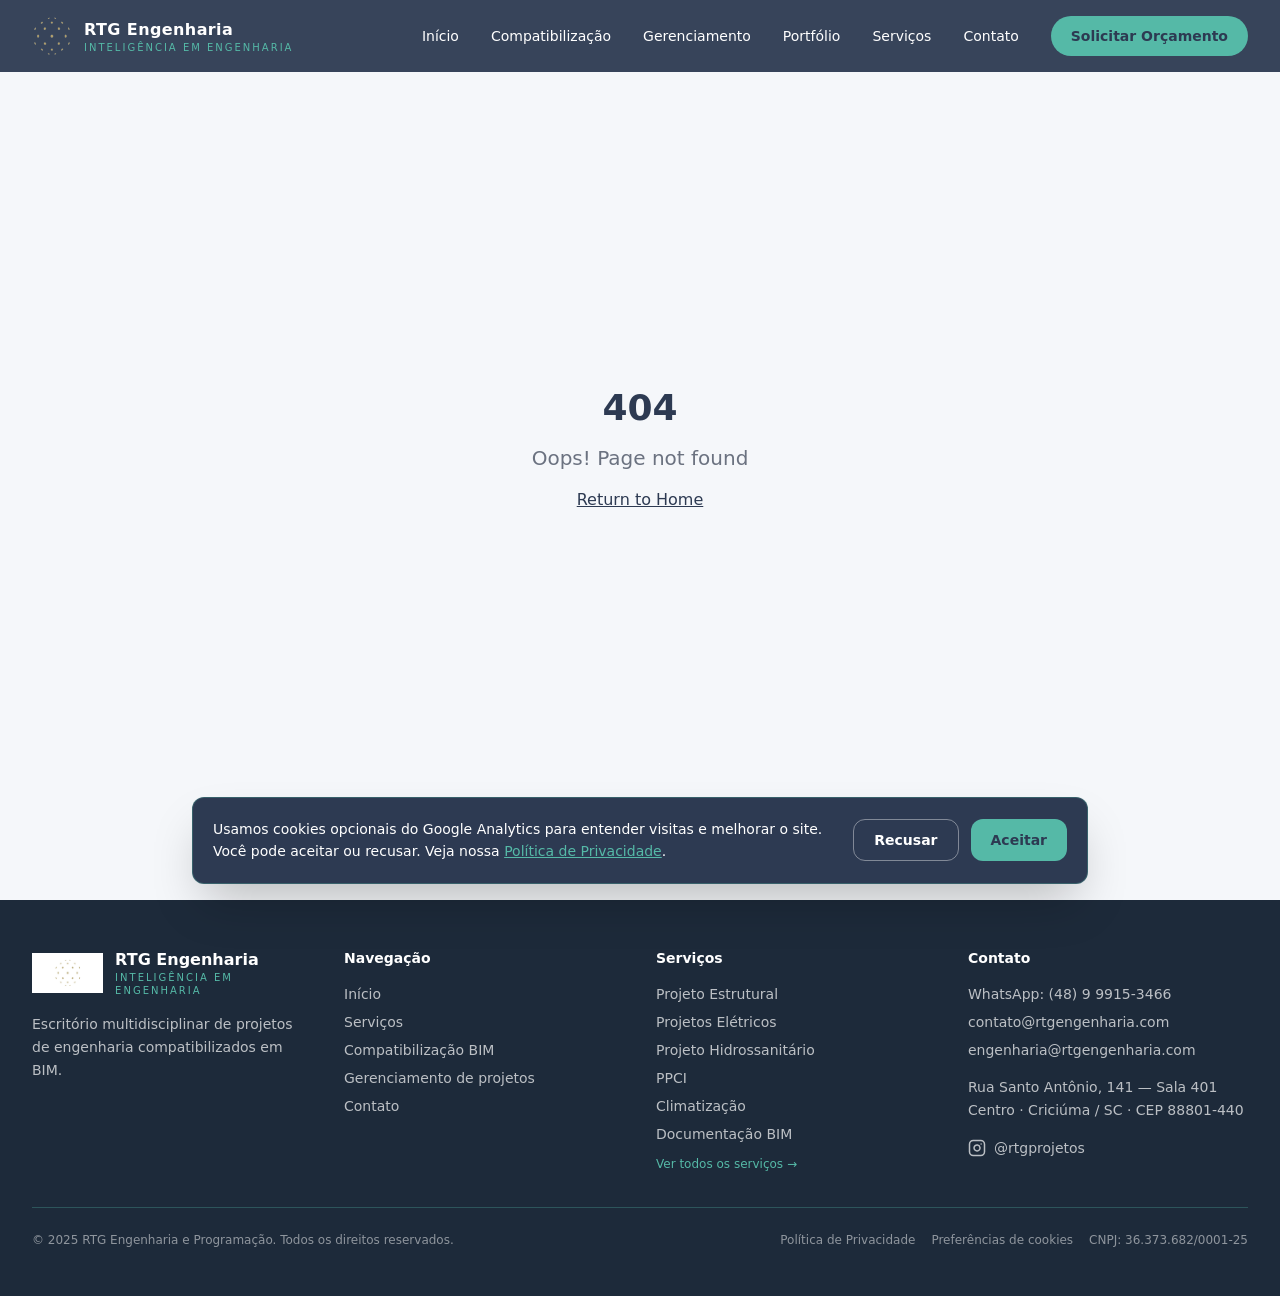
==== commit 305069e4: "perf: publish optimized SEO production build" ====
--- a/index.html
+++ b/index.html
@@ -8,52 +8,34 @@
     <meta name="robots" content="index, follow, max-image-preview:large" />
     <meta name="author" content="RTG Inteligência em Engenharia" />
     <link rel="canonical" href="https://www.rtgengenharia.com/" />
-    <link rel="icon" href="/favicon.ico?v=rtg-20260806" sizes="any" />
-    <link rel="icon" type="image/png" href="/favicon.png?v=rtg-20260806" />
-    <link rel="apple-touch-icon" href="/favicon.png?v=rtg-20260806" />
+    <link rel="icon" href="/favicon-rtg.ico" sizes="any" />
+    <link rel="icon" type="image/png" href="/favicon-rtg.png" />
+    <link rel="apple-touch-icon" href="/favicon-rtg.png" />
 
     <meta property="og:title" content="Projetos BIM e Gestão de Projetos em SC | RTG Engenharia" />
     <meta property="og:description" content="Projetos complementares compatibilizados em BIM e gerenciamento de projetos em Santa Catarina. Conheça a RTG Engenharia e solicite uma proposta." />
     <meta property="og:type" content="website" />
+    <meta property="og:locale" content="pt_BR" />
+    <meta property="og:site_name" content="RTG Inteligência em Engenharia" />
     <meta property="og:url" content="https://www.rtgengenharia.com/" />
     <meta property="og:image" content="https://www.rtgengenharia.com/og-image.jpg" />
+    <meta property="og:image:width" content="1200" />
+    <meta property="og:image:height" content="630" />
+    <meta property="og:image:alt" content="RTG Inteligência em Engenharia — projetos integrados em BIM" />
 
     <meta name="twitter:card" content="summary_large_image" />
     <meta name="twitter:title" content="Projetos BIM e Gestão de Projetos em SC | RTG Engenharia" />
     <meta name="twitter:description" content="Projetos complementares compatibilizados em BIM e gerenciamento de projetos em Santa Catarina. Conheça a RTG Engenharia e solicite uma proposta." />
     <meta name="twitter:image" content="https://www.rtgengenharia.com/og-image.jpg" />
+    <meta name="twitter:image:alt" content="RTG Inteligência em Engenharia — projetos integrados em BIM" />
 
-    <script type="application/ld+json">
-    {
-      "@context": "https://schema.org",
-      "@type": "ProfessionalService",
-      "name": "RTG Inteligência em Engenharia",
-      "url": "https://www.rtgengenharia.com/",
-      "image": "https://www.rtgengenharia.com/og-image.jpg",
-      "telephone": "+55 48 99915-3466",
-
-      "address": {
-        "@type": "PostalAddress",
-        "streetAddress": "Rua Santo Antônio, 141, Sala 401",
-        "addressLocality": "Criciúma",
-        "addressRegion": "SC",
-        "postalCode": "88801-440",
-        "addressCountry": "BR"
-      },
-      "areaServed": {
-        "@type": "Country",
-        "name": "Brasil"
-      },
-      "sameAs": [
-        "https://instagram.com/rtgprojetos"
-      ]
-    }
-    </script>
-    <script type="module" crossorigin src="/assets/index-6imo4Cjr.js"></script>
-    <link rel="stylesheet" crossorigin href="/assets/index-tCNUPl7u.css">
-  </head>
+    <script id="rtg-structured-data" type="application/ld+json">{"@context":"https://schema.org","@graph":[{"@type":"ProfessionalService","@id":"https://www.rtgengenharia.com/#organization","name":"RTG Inteligência em Engenharia","url":"https://www.rtgengenharia.com/","image":"https://www.rtgengenharia.com/og-image.jpg","logo":"https://www.rtgengenharia.com/favicon-rtg.png","telephone":"+55 48 99915-3466","address":{"@type":"PostalAddress","streetAddress":"Rua Santo Antônio, 141, Sala 401","addressLocality":"Criciúma","addressRegion":"SC","postalCode":"88801-440","addressCountry":"BR"},"areaServed":[{"@type":"State","name":"Santa Catarina"},{"@type":"Country","name":"Brasil"}],"sameAs":["https://instagram.com/rtgprojetos"]},{"@type":"WebSite","@id":"https://www.rtgengenharia.com/#website","url":"https://www.rtgengenharia.com/","name":"RTG Inteligência em Engenharia","inLanguage":"pt-BR","publisher":{"@id":"https://www.rtgengenharia.com/#organization"}},{"@type":"WebPage","@id":"https://www.rtgengenharia.com/#webpage","url":"https://www.rtgengenharia.com/","name":"Projetos BIM e Gestão de Projetos em SC | RTG Engenharia","description":"Projetos complementares compatibilizados em BIM e gerenciamento de projetos em Santa Catarina. Conheça a RTG Engenharia e solicite uma proposta.","inLanguage":"pt-BR","isPartOf":{"@id":"https://www.rtgengenharia.com/#website"},"about":{"@id":"https://www.rtgengenharia.com/#organization"}}]}</script>
+    <script type="module" crossorigin src="/assets/index-Sq49D42k.js"></script>
+    <link rel="modulepreload" crossorigin href="/assets/jsx-runtime-DxtA4IJr.js">
+    <link rel="stylesheet" crossorigin href="/assets/index-BsTah2DC.css">
+  <link rel="preload" as="image" href="/assets/fachada-ed-arbor.webp" fetchpriority="high" /></head>
 
   <body>
-    <div id="root"><main data-static-seo="true" style="max-width:960px;margin:100px auto;padding:24px;font-family:Arial,sans-serif"><h1>Projetos compatibilizados em BIM e gerenciamento de projetos em Santa Catarina</h1><p>A RTG integra projetos complementares em BIM e coordena equipes de projeto para apoiar decisões, antecipar interferências e aumentar a previsibilidade antes da obra.</p><nav aria-label="Páginas principais"><a href="/compatibilizacao-bim/">Compatibilização BIM</a> · <a href="/gerenciamento-de-projetos/">Gerenciamento de projetos</a> · <a href="/servicos/">Serviços</a> · <a href="/projetos/">Projetos</a> · <a href="/contato/">Contato</a></nav></main></div>
+    <div id="root"><noscript><main data-static-seo="true" style="max-width:960px;margin:100px auto;padding:24px;font-family:Arial,sans-serif"><h1>Projetos compatibilizados em BIM e gerenciamento de projetos em Santa Catarina</h1><p>A RTG integra projetos complementares em BIM e coordena equipes de projeto para apoiar decisões, antecipar interferências e aumentar a previsibilidade antes da obra.</p><nav aria-label="Páginas principais"><a href="/compatibilizacao-bim/">Compatibilização BIM</a> · <a href="/gerenciamento-de-projetos/">Gerenciamento de projetos</a> · <a href="/servicos/">Serviços</a> · <a href="/projetos/">Projetos</a> · <a href="/contato/">Contato</a></nav></main></noscript></div>
   </body>
 </html>
--- a/assets/index-BsTah2DC.css
+++ b/assets/index-BsTah2DC.css
@@ -0,0 +1 @@
+*,:before,:after,::backdrop{--tw-border-spacing-x:0;--tw-border-spacing-y:0;--tw-translate-x:0;--tw-translate-y:0;--tw-rotate:0;--tw-skew-x:0;--tw-skew-y:0;--tw-scale-x:1;--tw-scale-y:1;--tw-pan-x: ;--tw-pan-y: ;--tw-pinch-zoom: ;--tw-scroll-snap-strictness:proximity;--tw-gradient-from-position: ;--tw-gradient-via-position: ;--tw-gradient-to-position: ;--tw-ordinal: ;--tw-slashed-zero: ;--tw-numeric-figure: ;--tw-numeric-spacing: ;--tw-numeric-fraction: ;--tw-ring-inset: ;--tw-ring-offset-width:0px;--tw-ring-offset-color:#fff;--tw-ring-color:#3b82f680;--tw-ring-offset-shadow:0 0 #0000;--tw-ring-shadow:0 0 #0000;--tw-shadow:0 0 #0000;--tw-shadow-colored:0 0 #0000;--tw-blur: ;--tw-brightness: ;--tw-contrast: ;--tw-grayscale: ;--tw-hue-rotate: ;--tw-invert: ;--tw-saturate: ;--tw-sepia: ;--tw-drop-shadow: ;--tw-backdrop-blur: ;--tw-backdrop-brightness: ;--tw-backdrop-contrast: ;--tw-backdrop-grayscale: ;--tw-backdrop-hue-rotate: ;--tw-backdrop-invert: ;--tw-backdrop-opacity: ;--tw-backdrop-saturate: ;--tw-backdrop-sepia: ;--tw-contain-size: ;--tw-contain-layout: ;--tw-contain-paint: ;--tw-contain-style: }*,:before,:after{box-sizing:border-box;border:0 solid #e5e7eb}:before,:after{--tw-content:""}html,:host{-webkit-text-size-adjust:100%;tab-size:4;font-feature-settings:normal;font-variation-settings:normal;-webkit-tap-highlight-color:transparent;font-family:Inter,sans-serif;line-height:1.5}body{line-height:inherit;margin:0}hr{height:0;color:inherit;border-top-width:1px}abbr:where([title]){-webkit-text-decoration:underline dotted;text-decoration:underline dotted}h1,h2,h3,h4,h5,h6{font-size:inherit;font-weight:inherit}a{color:inherit;-webkit-text-decoration:inherit;text-decoration:inherit}b,strong{font-weight:bolder}code,kbd,samp,pre{font-feature-settings:normal;font-variation-settings:normal;font-family:ui-monospace,SFMono-Regular,Menlo,Monaco,Consolas,Liberation Mono,Courier New,monospace;font-size:1em}small{font-size:80%}sub,sup{vertical-align:baseline;font-size:75%;line-height:0;position:relative}sub{bottom:-.25em}sup{top:-.5em}table{text-indent:0;border-color:inherit;border-collapse:collapse}button,input,optgroup,select,textarea{font-feature-settings:inherit;font-variation-settings:inherit;font-family:inherit;font-size:100%;font-weight:inherit;line-height:inherit;letter-spacing:inherit;color:inherit;margin:0;padding:0}button,select{text-transform:none}button,input:where([type=button]),input:where([type=reset]),input:where([type=submit]){-webkit-appearance:button;background-color:#0000;background-image:none}:-moz-focusring{outline:auto}:-moz-ui-invalid{box-shadow:none}progress{vertical-align:baseline}::-webkit-inner-spin-button{height:auto}::-webkit-outer-spin-button{height:auto}[type=search]{-webkit-appearance:textfield;outline-offset:-2px}::-webkit-search-decoration{-webkit-appearance:none}::-webkit-file-upload-button{-webkit-appearance:button;font:inherit}summary{display:list-item}blockquote,dl,dd,h1,h2,h3,h4,h5,h6,hr,figure,p,pre{margin:0}fieldset{margin:0;padding:0}legend{padding:0}ol,ul,menu{margin:0;padding:0;list-style:none}dialog{padding:0}textarea{resize:vertical}input::-moz-placeholder{opacity:1;color:#9ca3af}textarea::-moz-placeholder{opacity:1;color:#9ca3af}input::placeholder,textarea::placeholder{opacity:1;color:#9ca3af}button,[role=button]{cursor:pointer}:disabled{cursor:default}img,svg,video,canvas,audio,iframe,embed,object{vertical-align:middle;display:block}img,video{max-width:100%;height:auto}[hidden]:where(:not([hidden=until-found])){display:none}:root{--background:0 0% 100%;--foreground:220 29% 25%;--card:0 0% 100%;--card-foreground:220 29% 25%;--popover:0 0% 100%;--popover-foreground:220 29% 25%;--primary:220 29% 25%;--primary-foreground:0 0% 100%;--secondary:203 28% 40%;--secondary-foreground:0 0% 100%;--muted:216 33% 97%;--muted-foreground:220 9% 46%;--accent:169 42% 53%;--accent-foreground:220 29% 25%;--destructive:0 84% 60%;--destructive-foreground:0 0% 100%;--border:216 20% 92%;--input:216 20% 92%;--ring:169 42% 53%;--radius:.75rem;--header:220 29% 25%;--header-foreground:0 0% 100%;--footer:213 33% 17%;--section-alt:216 33% 97%;--sidebar-background:0 0% 98%;--sidebar-foreground:240 5.3% 26.1%;--sidebar-primary:240 5.9% 10%;--sidebar-primary-foreground:0 0% 98%;--sidebar-accent:240 4.8% 95.9%;--sidebar-accent-foreground:240 5.9% 10%;--sidebar-border:220 13% 91%;--sidebar-ring:217.2 91.2% 59.8%}*{border-color:hsl(var(--border))}html{scroll-behavior:smooth}body{background-color:hsl(var(--background));color:hsl(var(--foreground));font-family:Inter,sans-serif;font-family:Inter,ui-sans-serif,system-ui,-apple-system,BlinkMacSystemFont,Segoe UI,sans-serif}h1,h2,h3,h4,h5,h6{font-family:Inter,ui-sans-serif,system-ui,-apple-system,BlinkMacSystemFont,Segoe UI,sans-serif}.container{width:100%;margin-left:auto;margin-right:auto;padding-left:2rem;padding-right:2rem}@media (width>=1400px){.container{max-width:1400px}}.sr-only{clip:rect(0, 0, 0, 0);white-space:nowrap;border-width:0;width:1px;height:1px;margin:-1px;padding:0;position:absolute;overflow:hidden}.pointer-events-none{pointer-events:none}.pointer-events-auto{pointer-events:auto}.\!visible{visibility:visible!important}.visible{visibility:visible}.fixed{position:fixed}.absolute{position:absolute}.relative{position:relative}.inset-0{inset:0}.inset-x-0{left:0;right:0}.-bottom-12{bottom:-3rem}.-left-12{left:-3rem}.-left-4{left:-1rem}.-right-12{right:-3rem}.-right-4{right:-1rem}.-top-12{top:-3rem}.bottom-0{bottom:0}.left-0{left:0}.left-1\/2{left:50%}.right-0{right:0}.right-2{right:.5rem}.top-0{top:0}.top-1\/2{top:50%}.top-2{top:.5rem}.z-10{z-index:10}.z-50{z-index:50}.z-\[100\]{z-index:100}.mx-auto{margin-left:auto;margin-right:auto}.-ml-4{margin-left:-1rem}.-mt-12{margin-top:-3rem}.-mt-4{margin-top:-1rem}.mb-1{margin-bottom:.25rem}.mb-1\.5{margin-bottom:.375rem}.mb-10{margin-bottom:2.5rem}.mb-12{margin-bottom:3rem}.mb-14{margin-bottom:3.5rem}.mb-16{margin-bottom:4rem}.mb-2{margin-bottom:.5rem}.mb-3{margin-bottom:.75rem}.mb-4{margin-bottom:1rem}.mb-5{margin-bottom:1.25rem}.mb-6{margin-bottom:1.5rem}.mb-8{margin-bottom:2rem}.ml-1{margin-left:.25rem}.mt-0\.5{margin-top:.125rem}.mt-1{margin-top:.25rem}.mt-2{margin-top:.5rem}.mt-20{margin-top:5rem}.mt-3{margin-top:.75rem}.mt-4{margin-top:1rem}.mt-6{margin-top:1.5rem}.mt-8{margin-top:2rem}.block{display:block}.inline-block{display:inline-block}.inline{display:inline}.flex{display:flex}.inline-flex{display:inline-flex}.grid{display:grid}.hidden{display:none}.aspect-\[2\/3\]{aspect-ratio:2/3}.aspect-\[3\/4\]{aspect-ratio:3/4}.aspect-\[4\/3\]{aspect-ratio:4/3}.aspect-\[4\/5\]{aspect-ratio:4/5}.aspect-video{aspect-ratio:16/9}.h-10{height:2.5rem}.h-11{height:2.75rem}.h-32{height:8rem}.h-4{height:1rem}.h-8{height:2rem}.h-9{height:2.25rem}.h-\[280px\]{height:280px}.h-auto{height:auto}.h-full{height:100%}.max-h-screen{max-height:100vh}.min-h-24{min-height:6rem}.min-h-\[28rem\]{min-height:28rem}.min-h-\[calc\(100vh-72px\)\]{min-height:calc(100vh - 72px)}.min-h-screen{min-height:100vh}.w-0\.5{width:.125rem}.w-10{width:2.5rem}.w-14{width:3.5rem}.w-16{width:4rem}.w-2\/12{width:16.6667%}.w-4{width:1rem}.w-5\/12{width:41.6667%}.w-8{width:2rem}.w-9{width:2.25rem}.w-auto{width:auto}.w-full{width:100%}.min-w-0{min-width:0}.max-w-2xl{max-width:42rem}.max-w-3xl{max-width:48rem}.max-w-4xl{max-width:56rem}.max-w-5xl{max-width:64rem}.max-w-6xl{max-width:72rem}.max-w-md{max-width:28rem}.max-w-sm{max-width:24rem}.max-w-xl{max-width:36rem}.flex-1{flex:1}.flex-shrink-0,.shrink-0{flex-shrink:0}.grow-0{flex-grow:0}.basis-full{flex-basis:100%}.-translate-x-1\/2{--tw-translate-x:-50%;transform:translate(var(--tw-translate-x), var(--tw-translate-y)) rotate(var(--tw-rotate)) skewX(var(--tw-skew-x)) skewY(var(--tw-skew-y)) scaleX(var(--tw-scale-x)) scaleY(var(--tw-scale-y))}.-translate-y-1\/2{--tw-translate-y:-50%;transform:translate(var(--tw-translate-x), var(--tw-translate-y)) rotate(var(--tw-rotate)) skewX(var(--tw-skew-x)) skewY(var(--tw-skew-y)) scaleX(var(--tw-scale-x)) scaleY(var(--tw-scale-y))}.rotate-90{--tw-rotate:90deg;transform:translate(var(--tw-translate-x), var(--tw-translate-y)) rotate(var(--tw-rotate)) skewX(var(--tw-skew-x)) skewY(var(--tw-skew-y)) scaleX(var(--tw-scale-x)) scaleY(var(--tw-scale-y))}@keyframes spin{to{transform:rotate(360deg)}}.animate-spin{animation:1s linear infinite spin}.resize-none{resize:none}.scroll-mt-24{scroll-margin-top:6rem}.grid-cols-1{grid-template-columns:repeat(1,minmax(0,1fr))}.grid-cols-2{grid-template-columns:repeat(2,minmax(0,1fr))}.flex-col{flex-direction:column}.flex-col-reverse{flex-direction:column-reverse}.flex-wrap{flex-wrap:wrap}.items-start{align-items:flex-start}.items-center{align-items:center}.justify-center{justify-content:center}.justify-between{justify-content:space-between}.gap-1{gap:.25rem}.gap-10{gap:2.5rem}.gap-12{gap:3rem}.gap-2{gap:.5rem}.gap-2\.5{gap:.625rem}.gap-3{gap:.75rem}.gap-4{gap:1rem}.gap-5{gap:1.25rem}.gap-6{gap:1.5rem}.gap-8{gap:2rem}.gap-x-12{-moz-column-gap:3rem;column-gap:3rem}.gap-x-14{-moz-column-gap:3.5rem;column-gap:3.5rem}.gap-y-10{row-gap:2.5rem}.gap-y-8{row-gap:2rem}.space-x-4>:not([hidden])~:not([hidden]){--tw-space-x-reverse:0;margin-right:calc(1rem * var(--tw-space-x-reverse));margin-left:calc(1rem * calc(1 - var(--tw-space-x-reverse)))}.space-y-12>:not([hidden])~:not([hidden]){--tw-space-y-reverse:0;margin-top:calc(3rem * calc(1 - var(--tw-space-y-reverse)));margin-bottom:calc(3rem * var(--tw-space-y-reverse))}.space-y-2>:not([hidden])~:not([hidden]){--tw-space-y-reverse:0;margin-top:calc(.5rem * calc(1 - var(--tw-space-y-reverse)));margin-bottom:calc(.5rem * var(--tw-space-y-reverse))}.space-y-3>:not([hidden])~:not([hidden]){--tw-space-y-reverse:0;margin-top:calc(.75rem * calc(1 - var(--tw-space-y-reverse)));margin-bottom:calc(.75rem * var(--tw-space-y-reverse))}.space-y-5>:not([hidden])~:not([hidden]){--tw-space-y-reverse:0;margin-top:calc(1.25rem * calc(1 - var(--tw-space-y-reverse)));margin-bottom:calc(1.25rem * var(--tw-space-y-reverse))}.space-y-6>:not([hidden])~:not([hidden]){--tw-space-y-reverse:0;margin-top:calc(1.5rem * calc(1 - var(--tw-space-y-reverse)));margin-bottom:calc(1.5rem * var(--tw-space-y-reverse))}.space-y-7>:not([hidden])~:not([hidden]){--tw-space-y-reverse:0;margin-top:calc(1.75rem * calc(1 - var(--tw-space-y-reverse)));margin-bottom:calc(1.75rem * var(--tw-space-y-reverse))}.space-y-8>:not([hidden])~:not([hidden]){--tw-space-y-reverse:0;margin-top:calc(2rem * calc(1 - var(--tw-space-y-reverse)));margin-bottom:calc(2rem * var(--tw-space-y-reverse))}.self-start{align-self:flex-start}.overflow-hidden{overflow:hidden}.truncate{text-overflow:ellipsis;white-space:nowrap;overflow:hidden}.whitespace-nowrap{white-space:nowrap}.rounded-2xl{border-radius:1rem}.rounded-full{border-radius:9999px}.rounded-lg{border-radius:var(--radius)}.rounded-md{border-radius:calc(var(--radius) - 2px)}.rounded-xl{border-radius:.75rem}.border{border-width:1px}.border-0{border-width:0}.border-2{border-width:2px}.border-b{border-bottom-width:1px}.border-l-2{border-left-width:2px}.border-l-4{border-left-width:4px}.border-t{border-top-width:1px}.border-t-4{border-top-width:4px}.border-dashed{border-style:dashed}.border-accent{border-color:hsl(var(--accent))}.border-accent\/20{border-color:hsl(var(--accent) / .2)}.border-accent\/30{border-color:hsl(var(--accent) / .3)}.border-border{border-color:hsl(var(--border))}.border-destructive{border-color:hsl(var(--destructive))}.border-input{border-color:hsl(var(--input))}.border-primary-foreground\/15{border-color:hsl(var(--primary-foreground) / .15)}.border-primary-foreground\/40{border-color:hsl(var(--primary-foreground) / .4)}.border-l-accent{border-left-color:hsl(var(--accent))}.border-l-primary-foreground\/25{border-left-color:hsl(var(--primary-foreground) / .25)}.border-t-accent{border-top-color:hsl(var(--accent))}.border-t-destructive{border-top-color:hsl(var(--destructive))}.bg-accent{background-color:hsl(var(--accent))}.bg-background{background-color:hsl(var(--background))}.bg-border{background-color:hsl(var(--border))}.bg-card{background-color:hsl(var(--card))}.bg-destructive{background-color:hsl(var(--destructive))}.bg-footer{background-color:hsl(var(--footer))}.bg-header{background-color:hsl(var(--header))}.bg-header\/95{background-color:hsl(var(--header) / .95)}.bg-muted{background-color:hsl(var(--muted))}.bg-muted\/40{background-color:hsl(var(--muted) / .4)}.bg-popover{background-color:hsl(var(--popover))}.bg-primary{background-color:hsl(var(--primary))}.bg-primary-foreground\/5{background-color:hsl(var(--primary-foreground) / .05)}.bg-primary\/5{background-color:hsl(var(--primary) / .05)}.bg-secondary{background-color:hsl(var(--secondary))}.bg-section-alt{background-color:hsl(var(--section-alt))}.bg-transparent{background-color:#0000}.bg-white\/5{background-color:#ffffff0d}.bg-gradient-to-b{background-image:linear-gradient(to bottom, var(--tw-gradient-stops))}.bg-gradient-to-br{background-image:linear-gradient(to bottom right, var(--tw-gradient-stops))}.bg-gradient-to-r{background-image:linear-gradient(to right, var(--tw-gradient-stops))}.bg-gradient-to-t{background-image:linear-gradient(to top, var(--tw-gradient-stops))}.from-background{--tw-gradient-from:hsl(var(--background)) var(--tw-gradient-from-position);--tw-gradient-to:hsl(var(--background) / 0) var(--tw-gradient-to-position);--tw-gradient-stops:var(--tw-gradient-from), var(--tw-gradient-to)}.from-primary{--tw-gradient-from:hsl(var(--primary)) var(--tw-gradient-from-position);--tw-gradient-to:hsl(var(--primary) / 0) var(--tw-gradient-to-position);--tw-gradient-stops:var(--tw-gradient-from), var(--tw-gradient-to)}.from-primary\/90{--tw-gradient-from:hsl(var(--primary) / .9) var(--tw-gradient-from-position);--tw-gradient-to:hsl(var(--primary) / 0) var(--tw-gradient-to-position);--tw-gradient-stops:var(--tw-gradient-from), var(--tw-gradient-to)}.from-section-alt{--tw-gradient-from:hsl(var(--section-alt)) var(--tw-gradient-from-position);--tw-gradient-to:hsl(var(--section-alt) / 0) var(--tw-gradient-to-position);--tw-gradient-stops:var(--tw-gradient-from), var(--tw-gradient-to)}.via-primary{--tw-gradient-to:hsl(var(--primary) / 0) var(--tw-gradient-to-position);--tw-gradient-stops:var(--tw-gradient-from), hsl(var(--primary)) var(--tw-gradient-via-position), var(--tw-gradient-to)}.via-primary\/75{--tw-gradient-to:hsl(var(--primary) / 0) var(--tw-gradient-to-position);--tw-gradient-stops:var(--tw-gradient-from), hsl(var(--primary) / .75) var(--tw-gradient-via-position), var(--tw-gradient-to)}.to-\[hsl\(213_33\%_17\%\)\]{--tw-gradient-to:#1d2a3a var(--tw-gradient-to-position)}.to-primary\/40{--tw-gradient-to:hsl(var(--primary) / .4) var(--tw-gradient-to-position)}.to-transparent{--tw-gradient-to:transparent var(--tw-gradient-to-position)}.object-contain{-o-object-fit:contain;object-fit:contain}.object-cover{-o-object-fit:cover;object-fit:cover}.p-1{padding:.25rem}.p-10{padding:2.5rem}.p-3{padding:.75rem}.p-4{padding:1rem}.p-5{padding:1.25rem}.p-6{padding:1.5rem}.p-8{padding:2rem}.px-2{padding-left:.5rem;padding-right:.5rem}.px-3{padding-left:.75rem;padding-right:.75rem}.px-4{padding-left:1rem;padding-right:1rem}.px-5{padding-left:1.25rem;padding-right:1.25rem}.px-6{padding-left:1.5rem;padding-right:1.5rem}.px-8{padding-left:2rem;padding-right:2rem}.py-0\.5{padding-top:.125rem;padding-bottom:.125rem}.py-1\.5{padding-top:.375rem;padding-bottom:.375rem}.py-12{padding-top:3rem;padding-bottom:3rem}.py-16{padding-top:4rem;padding-bottom:4rem}.py-2{padding-top:.5rem;padding-bottom:.5rem}.py-2\.5{padding-top:.625rem;padding-bottom:.625rem}.py-20{padding-top:5rem;padding-bottom:5rem}.py-24{padding-top:6rem;padding-bottom:6rem}.py-3{padding-top:.75rem;padding-bottom:.75rem}.py-3\.5{padding-top:.875rem;padding-bottom:.875rem}.py-4{padding-top:1rem;padding-bottom:1rem}.py-6{padding-top:1.5rem;padding-bottom:1.5rem}.py-7{padding-top:1.75rem;padding-bottom:1.75rem}.py-8{padding-top:2rem;padding-bottom:2rem}.pb-4{padding-bottom:1rem}.pl-4{padding-left:1rem}.pl-6{padding-left:1.5rem}.pr-8{padding-right:2rem}.pt-12{padding-top:3rem}.pt-2{padding-top:.5rem}.pt-4{padding-top:1rem}.pt-5{padding-top:1.25rem}.pt-6{padding-top:1.5rem}.pt-\[72px\]{padding-top:72px}.text-center{text-align:center}.align-middle{vertical-align:middle}.font-mono{font-family:ui-monospace,SFMono-Regular,Menlo,Monaco,Consolas,Liberation Mono,Courier New,monospace}.text-2xl{font-size:1.5rem;line-height:2rem}.text-3xl{font-size:1.875rem;line-height:2.25rem}.text-4xl{font-size:2.25rem;line-height:2.5rem}.text-6xl{font-size:3.75rem;line-height:1}.text-\[10px\]{font-size:10px}.text-base{font-size:1rem;line-height:1.5rem}.text-lg{font-size:1.125rem;line-height:1.75rem}.text-sm{font-size:.875rem;line-height:1.25rem}.text-xl{font-size:1.25rem;line-height:1.75rem}.text-xs{font-size:.75rem;line-height:1rem}.font-bold{font-weight:700}.font-light{font-weight:300}.font-medium{font-weight:500}.font-semibold{font-weight:600}.uppercase{text-transform:uppercase}.italic{font-style:italic}.leading-none{line-height:1}.leading-relaxed{line-height:1.625}.leading-snug{line-height:1.375}.leading-tight{line-height:1.25}.tracking-\[0\.25em\]{letter-spacing:.25em}.tracking-\[0\.2em\]{letter-spacing:.2em}.tracking-tight{letter-spacing:-.025em}.tracking-wide{letter-spacing:.025em}.tracking-wider{letter-spacing:.05em}.tracking-widest{letter-spacing:.1em}.text-accent{color:hsl(var(--accent))}.text-accent-foreground{color:hsl(var(--accent-foreground))}.text-destructive{color:hsl(var(--destructive))}.text-destructive-foreground{color:hsl(var(--destructive-foreground))}.text-foreground{color:hsl(var(--foreground))}.text-foreground\/50{color:hsl(var(--foreground) / .5)}.text-header-foreground{color:hsl(var(--header-foreground))}.text-muted-foreground{color:hsl(var(--muted-foreground))}.text-popover-foreground{color:hsl(var(--popover-foreground))}.text-primary{color:hsl(var(--primary))}.text-primary-foreground{color:hsl(var(--primary-foreground))}.text-primary-foreground\/50{color:hsl(var(--primary-foreground) / .5)}.text-primary-foreground\/60{color:hsl(var(--primary-foreground) / .6)}.text-primary-foreground\/70{color:hsl(var(--primary-foreground) / .7)}.text-primary-foreground\/75{color:hsl(var(--primary-foreground) / .75)}.text-primary-foreground\/80{color:hsl(var(--primary-foreground) / .8)}.text-primary-foreground\/90{color:hsl(var(--primary-foreground) / .9)}.text-primary\/20{color:hsl(var(--primary) / .2)}.text-primary\/70{color:hsl(var(--primary) / .7)}.text-secondary-foreground{color:hsl(var(--secondary-foreground))}.underline{text-decoration-line:underline}.underline-offset-4{text-underline-offset:4px}.opacity-0{opacity:0}.opacity-90{opacity:.9}.shadow-2xl{--tw-shadow:0 25px 50px -12px #00000040;--tw-shadow-colored:0 25px 50px -12px var(--tw-shadow-color);box-shadow:var(--tw-ring-offset-shadow,0 0 #0000), var(--tw-ring-shadow,0 0 #0000), var(--tw-shadow)}.shadow-\[0_2px_12px_rgba\(45\,58\,82\,0\.08\)\]{--tw-shadow:0 2px 12px #2d3a5214;--tw-shadow-colored:0 2px 12px var(--tw-shadow-color);box-shadow:var(--tw-ring-offset-shadow,0 0 #0000), var(--tw-ring-shadow,0 0 #0000), var(--tw-shadow)}.shadow-lg{--tw-shadow:0 10px 15px -3px #0000001a, 0 4px 6px -4px #0000001a;--tw-shadow-colored:0 10px 15px -3px var(--tw-shadow-color), 0 4px 6px -4px var(--tw-shadow-color);box-shadow:var(--tw-ring-offset-shadow,0 0 #0000), var(--tw-ring-shadow,0 0 #0000), var(--tw-shadow)}.shadow-md{--tw-shadow:0 4px 6px -1px #0000001a, 0 2px 4px -2px #0000001a;--tw-shadow-colored:0 4px 6px -1px var(--tw-shadow-color), 0 2px 4px -2px var(--tw-shadow-color);box-shadow:var(--tw-ring-offset-shadow,0 0 #0000), var(--tw-ring-shadow,0 0 #0000), var(--tw-shadow)}.shadow-sm{--tw-shadow:0 1px 2px 0 #0000000d;--tw-shadow-colored:0 1px 2px 0 var(--tw-shadow-color);box-shadow:var(--tw-ring-offset-shadow,0 0 #0000), var(--tw-ring-shadow,0 0 #0000), var(--tw-shadow)}.outline{outline-style:solid}.ring-offset-background{--tw-ring-offset-color:hsl(var(--background))}.drop-shadow{--tw-drop-shadow:drop-shadow(0 1px 2px #0000001a) drop-shadow(0 1px 1px #0000000f);filter:var(--tw-blur) var(--tw-brightness) var(--tw-contrast) var(--tw-grayscale) var(--tw-hue-rotate) var(--tw-invert) var(--tw-saturate) var(--tw-sepia) var(--tw-drop-shadow)}.drop-shadow-lg{--tw-drop-shadow:drop-shadow(0 10px 8px #0000000a) drop-shadow(0 4px 3px #0000001a);filter:var(--tw-blur) var(--tw-brightness) var(--tw-contrast) var(--tw-grayscale) var(--tw-hue-rotate) var(--tw-invert) var(--tw-saturate) var(--tw-sepia) var(--tw-drop-shadow)}.filter{filter:var(--tw-blur) var(--tw-brightness) var(--tw-contrast) var(--tw-grayscale) var(--tw-hue-rotate) var(--tw-invert) var(--tw-saturate) var(--tw-sepia) var(--tw-drop-shadow)}.transition{transition-property:color,background-color,border-color,text-decoration-color,fill,stroke,opacity,box-shadow,transform,filter,-webkit-backdrop-filter,backdrop-filter;transition-duration:.15s;transition-timing-function:cubic-bezier(.4,0,.2,1)}.transition-all{transition-property:all;transition-duration:.15s;transition-timing-function:cubic-bezier(.4,0,.2,1)}.transition-colors{transition-property:color,background-color,border-color,text-decoration-color,fill,stroke;transition-duration:.15s;transition-timing-function:cubic-bezier(.4,0,.2,1)}.transition-opacity{transition-property:opacity;transition-duration:.15s;transition-timing-function:cubic-bezier(.4,0,.2,1)}.duration-300{transition-duration:.3s}@keyframes enter{0%{opacity:var(--tw-enter-opacity,1);transform:translate3d(var(--tw-enter-translate-x,0), var(--tw-enter-translate-y,0), 0) scale3d(var(--tw-enter-scale,1), var(--tw-enter-scale,1), var(--tw-enter-scale,1)) rotate(var(--tw-enter-rotate,0))}}@keyframes exit{to{opacity:var(--tw-exit-opacity,1);transform:translate3d(var(--tw-exit-translate-x,0), var(--tw-exit-translate-y,0), 0) scale3d(var(--tw-exit-scale,1), var(--tw-exit-scale,1), var(--tw-exit-scale,1)) rotate(var(--tw-exit-rotate,0))}}.animate-in{--tw-enter-opacity:initial;--tw-enter-scale:initial;--tw-enter-rotate:initial;--tw-enter-translate-x:initial;--tw-enter-translate-y:initial;animation-name:enter;animation-duration:.15s}.fade-in-0{--tw-enter-opacity:0}.zoom-in-95{--tw-enter-scale:.95}.duration-300{animation-duration:.3s}.fade-in-section{opacity:0;transition:opacity .7s ease-out,transform .7s ease-out;transform:translateY(24px)}.fade-in-section.is-visible{opacity:1;transform:translateY(0)}@keyframes cookie-banner-enter{0%{opacity:0;transform:translateY(100%)}to{opacity:1;transform:translateY(0)}}.cookie-banner-enter{animation:.3s ease-out both cookie-banner-enter}@media (prefers-reduced-motion:reduce){.cookie-banner-enter{animation-duration:1ms}}.last\:mb-0:last-child{margin-bottom:0}.hover\:gap-3:hover{gap:.75rem}.hover\:border-accent:hover{border-color:hsl(var(--accent))}.hover\:bg-accent:hover{background-color:hsl(var(--accent))}.hover\:bg-accent\/5:hover{background-color:hsl(var(--accent) / .05)}.hover\:bg-accent\/90:hover{background-color:hsl(var(--accent) / .9)}.hover\:bg-destructive\/90:hover{background-color:hsl(var(--destructive) / .9)}.hover\:bg-primary\/90:hover{background-color:hsl(var(--primary) / .9)}.hover\:bg-secondary:hover{background-color:hsl(var(--secondary))}.hover\:bg-secondary\/80:hover{background-color:hsl(var(--secondary) / .8)}.hover\:text-accent:hover{color:hsl(var(--accent))}.hover\:text-accent-foreground:hover{color:hsl(var(--accent-foreground))}.hover\:text-foreground:hover{color:hsl(var(--foreground))}.hover\:text-primary:hover{color:hsl(var(--primary))}.hover\:text-primary\/90:hover{color:hsl(var(--primary) / .9)}.hover\:underline:hover{text-decoration-line:underline}.hover\:shadow-md:hover{--tw-shadow:0 4px 6px -1px #0000001a, 0 2px 4px -2px #0000001a;--tw-shadow-colored:0 4px 6px -1px var(--tw-shadow-color), 0 2px 4px -2px var(--tw-shadow-color);box-shadow:var(--tw-ring-offset-shadow,0 0 #0000), var(--tw-ring-shadow,0 0 #0000), var(--tw-shadow)}.hover\:brightness-110:hover{--tw-brightness:brightness(1.1);filter:var(--tw-blur) var(--tw-brightness) var(--tw-contrast) var(--tw-grayscale) var(--tw-hue-rotate) var(--tw-invert) var(--tw-saturate) var(--tw-sepia) var(--tw-drop-shadow)}.focus\:opacity-100:focus{opacity:1}.focus\:outline-none:focus{outline-offset:2px;outline:2px solid #0000}.focus\:ring-2:focus{--tw-ring-offset-shadow:var(--tw-ring-inset) 0 0 0 var(--tw-ring-offset-width) var(--tw-ring-offset-color);--tw-ring-shadow:var(--tw-ring-inset) 0 0 0 calc(2px + var(--tw-ring-offset-width)) var(--tw-ring-color);box-shadow:var(--tw-ring-offset-shadow), var(--tw-ring-shadow), var(--tw-shadow,0 0 #0000)}.focus\:ring-accent:focus{--tw-ring-color:hsl(var(--accent))}.focus\:ring-ring:focus{--tw-ring-color:hsl(var(--ring))}.focus\:ring-offset-2:focus{--tw-ring-offset-width:2px}.focus-visible\:outline-none:focus-visible{outline-offset:2px;outline:2px solid #0000}.focus-visible\:ring-2:focus-visible{--tw-ring-offset-shadow:var(--tw-ring-inset) 0 0 0 var(--tw-ring-offset-width) var(--tw-ring-offset-color);--tw-ring-shadow:var(--tw-ring-inset) 0 0 0 calc(2px + var(--tw-ring-offset-width)) var(--tw-ring-color);box-shadow:var(--tw-ring-offset-shadow), var(--tw-ring-shadow), var(--tw-shadow,0 0 #0000)}.focus-visible\:ring-ring:focus-visible{--tw-ring-color:hsl(var(--ring))}.focus-visible\:ring-offset-2:focus-visible{--tw-ring-offset-width:2px}.disabled\:pointer-events-none:disabled{pointer-events:none}.disabled\:cursor-not-allowed:disabled{cursor:not-allowed}.disabled\:opacity-50:disabled{opacity:.5}.disabled\:opacity-60:disabled{opacity:.6}.group:hover .group-hover\:opacity-100{opacity:1}.group.destructive .group-\[\.destructive\]\:border-muted\/40{border-color:hsl(var(--muted) / .4)}.group.toaster .group-\[\.toaster\]\:border-border{border-color:hsl(var(--border))}.group.toast .group-\[\.toast\]\:bg-muted{background-color:hsl(var(--muted))}.group.toast .group-\[\.toast\]\:bg-primary{background-color:hsl(var(--primary))}.group.toaster .group-\[\.toaster\]\:bg-background{background-color:hsl(var(--background))}.group.destructive .group-\[\.destructive\]\:text-red-300{--tw-text-opacity:1;color:rgb(252 165 165/var(--tw-text-opacity,1))}.group.toast .group-\[\.toast\]\:text-muted-foreground{color:hsl(var(--muted-foreground))}.group.toast .group-\[\.toast\]\:text-primary-foreground{color:hsl(var(--primary-foreground))}.group.toaster .group-\[\.toaster\]\:text-foreground{color:hsl(var(--foreground))}.group.toaster .group-\[\.toaster\]\:shadow-lg{--tw-shadow:0 10px 15px -3px #0000001a, 0 4px 6px -4px #0000001a;--tw-shadow-colored:0 10px 15px -3px var(--tw-shadow-color), 0 4px 6px -4px var(--tw-shadow-color);box-shadow:var(--tw-ring-offset-shadow,0 0 #0000), var(--tw-ring-shadow,0 0 #0000), var(--tw-shadow)}.group.destructive .group-\[\.destructive\]\:hover\:border-destructive\/30:hover{border-color:hsl(var(--destructive) / .3)}.group.destructive .group-\[\.destructive\]\:hover\:bg-destructive:hover{background-color:hsl(var(--destructive))}.group.destructive .group-\[\.destructive\]\:hover\:text-destructive-foreground:hover{color:hsl(var(--destructive-foreground))}.group.destructive .group-\[\.destructive\]\:hover\:text-red-50:hover{--tw-text-opacity:1;color:rgb(254 242 242/var(--tw-text-opacity,1))}.group.destructive .group-\[\.destructive\]\:focus\:ring-destructive:focus{--tw-ring-color:hsl(var(--destructive))}.group.destructive .group-\[\.destructive\]\:focus\:ring-red-400:focus{--tw-ring-opacity:1;--tw-ring-color:rgb(248 113 113/var(--tw-ring-opacity,1))}.group.destructive .group-\[\.destructive\]\:focus\:ring-offset-red-600:focus{--tw-ring-offset-color:#dc2626}.data-\[swipe\=cancel\]\:translate-x-0[data-swipe=cancel]{--tw-translate-x:0px;transform:translate(var(--tw-translate-x), var(--tw-translate-y)) rotate(var(--tw-rotate)) skewX(var(--tw-skew-x)) skewY(var(--tw-skew-y)) scaleX(var(--tw-scale-x)) scaleY(var(--tw-scale-y))}.data-\[swipe\=end\]\:translate-x-\[var\(--radix-toast-swipe-end-x\)\][data-swipe=end]{--tw-translate-x:var(--radix-toast-swipe-end-x);transform:translate(var(--tw-translate-x), var(--tw-translate-y)) rotate(var(--tw-rotate)) skewX(var(--tw-skew-x)) skewY(var(--tw-skew-y)) scaleX(var(--tw-scale-x)) scaleY(var(--tw-scale-y))}.data-\[swipe\=move\]\:translate-x-\[var\(--radix-toast-swipe-move-x\)\][data-swipe=move]{--tw-translate-x:var(--radix-toast-swipe-move-x);transform:translate(var(--tw-translate-x), var(--tw-translate-y)) rotate(var(--tw-rotate)) skewX(var(--tw-skew-x)) skewY(var(--tw-skew-y)) scaleX(var(--tw-scale-x)) scaleY(var(--tw-scale-y))}.data-\[swipe\=move\]\:transition-none[data-swipe=move]{transition-property:none}.data-\[state\=open\]\:animate-in[data-state=open]{--tw-enter-opacity:initial;--tw-enter-scale:initial;--tw-enter-rotate:initial;--tw-enter-translate-x:initial;--tw-enter-translate-y:initial;animation-name:enter;animation-duration:.15s}.data-\[state\=closed\]\:animate-out[data-state=closed],.data-\[swipe\=end\]\:animate-out[data-swipe=end]{--tw-exit-opacity:initial;--tw-exit-scale:initial;--tw-exit-rotate:initial;--tw-exit-translate-x:initial;--tw-exit-translate-y:initial;animation-name:exit;animation-duration:.15s}.data-\[state\=closed\]\:fade-out-0[data-state=closed]{--tw-exit-opacity:0}.data-\[state\=closed\]\:fade-out-80[data-state=closed]{--tw-exit-opacity:.8}.data-\[state\=closed\]\:zoom-out-95[data-state=closed]{--tw-exit-scale:.95}.data-\[side\=bottom\]\:slide-in-from-top-2[data-side=bottom]{--tw-enter-translate-y:-.5rem}.data-\[side\=left\]\:slide-in-from-right-2[data-side=left]{--tw-enter-translate-x:.5rem}.data-\[side\=right\]\:slide-in-from-left-2[data-side=right]{--tw-enter-translate-x:-.5rem}.data-\[side\=top\]\:slide-in-from-bottom-2[data-side=top]{--tw-enter-translate-y:.5rem}.data-\[state\=closed\]\:slide-out-to-right-full[data-state=closed]{--tw-exit-translate-x:100%}.data-\[state\=open\]\:slide-in-from-top-full[data-state=open]{--tw-enter-translate-y:-100%}@media (width>=640px){.sm\:bottom-0{bottom:0}.sm\:right-0{right:0}.sm\:top-auto{top:auto}.sm\:grid-cols-2{grid-template-columns:repeat(2,minmax(0,1fr))}.sm\:flex-row{flex-direction:row}.sm\:flex-col{flex-direction:column}.data-\[state\=open\]\:sm\:slide-in-from-bottom-full[data-state=open]{--tw-enter-translate-y:100%}}@media (width>=768px){.md\:block{display:block}.md\:flex{display:flex}.md\:hidden{display:none}.md\:h-10{height:2.5rem}.md\:w-10{width:2.5rem}.md\:w-5\/12{width:41.6667%}.md\:max-w-\[420px\]{max-width:420px}.md\:basis-1\/2{flex-basis:50%}.md\:grid-cols-2{grid-template-columns:repeat(2,minmax(0,1fr))}.md\:grid-cols-3{grid-template-columns:repeat(3,minmax(0,1fr))}.md\:grid-cols-4{grid-template-columns:repeat(4,minmax(0,1fr))}.md\:flex-row{flex-direction:row}.md\:flex-row-reverse{flex-direction:row-reverse}.md\:items-center{align-items:center}.md\:justify-end{justify-content:flex-end}.md\:gap-10{gap:2.5rem}.md\:gap-3{gap:.75rem}.md\:gap-8{gap:2rem}.md\:p-10{padding:2.5rem}.md\:p-5{padding:1.25rem}.md\:pl-8{padding-left:2rem}.md\:pr-8{padding-right:2rem}.md\:text-left{text-align:left}.md\:text-right{text-align:right}.md\:text-2xl{font-size:1.5rem;line-height:2rem}.md\:text-3xl{font-size:1.875rem;line-height:2.25rem}.md\:text-4xl{font-size:2.25rem;line-height:2.5rem}.md\:text-5xl{font-size:3rem;line-height:1}.md\:text-7xl{font-size:4.5rem;line-height:1}.md\:text-sm{font-size:.875rem;line-height:1.25rem}}@media (width>=1024px){.lg\:sticky{position:sticky}.lg\:top-24{top:6rem}.lg\:col-span-5{grid-column:span 5/span 5}.lg\:col-span-6{grid-column:span 6/span 6}.lg\:col-span-7{grid-column:span 7/span 7}.lg\:-mr-16{margin-right:-4rem}.lg\:basis-1\/2{flex-basis:50%}.lg\:basis-1\/3{flex-basis:33.3333%}.lg\:grid-cols-12{grid-template-columns:repeat(12,minmax(0,1fr))}.lg\:grid-cols-2{grid-template-columns:repeat(2,minmax(0,1fr))}.lg\:grid-cols-3{grid-template-columns:repeat(3,minmax(0,1fr))}.lg\:grid-cols-4{grid-template-columns:repeat(4,minmax(0,1fr))}.lg\:gap-16{gap:4rem}.lg\:gap-8{gap:2rem}.lg\:px-8{padding-left:2rem;padding-right:2rem}.lg\:py-24{padding-top:6rem;padding-bottom:6rem}.lg\:py-28{padding-top:7rem;padding-bottom:7rem}.lg\:py-32{padding-top:8rem;padding-bottom:8rem}.lg\:text-6xl{font-size:3.75rem;line-height:1}}@media (width>=1280px){.xl\:-mr-24{margin-right:-6rem}}.\[\&_svg\]\:pointer-events-none svg{pointer-events:none}.\[\&_svg\]\:size-4 svg{width:1rem;height:1rem}.\[\&_svg\]\:shrink-0 svg{flex-shrink:0}
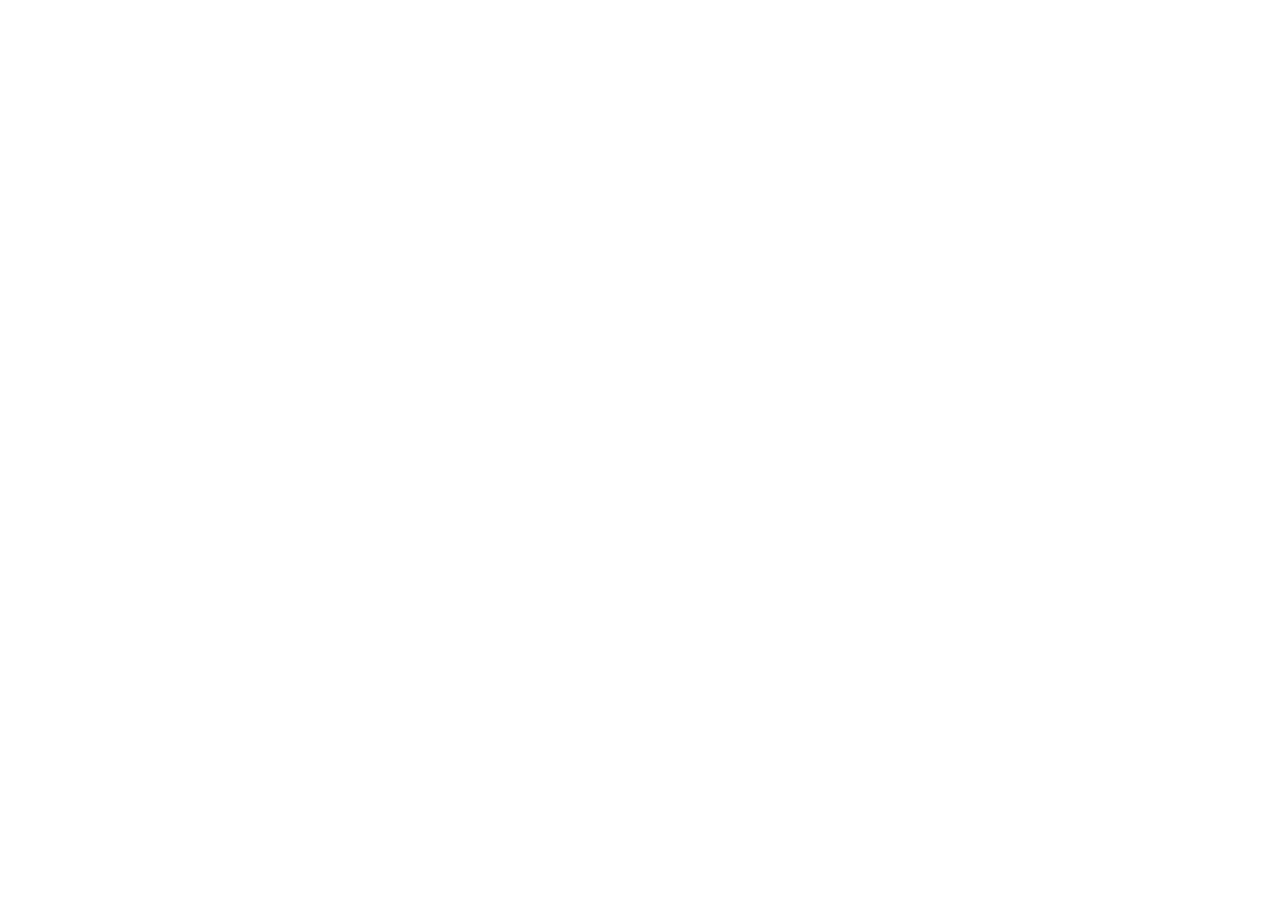
==== commit 1cda4acf: "Redirect apex traffic to Cloudflare canonical host" ====
--- a/index.html
+++ b/index.html
@@ -1,41 +1,20 @@
 <!doctype html>
 <html lang="pt-BR">
-  <head>
-    <meta charset="UTF-8" />
-    <meta name="viewport" content="width=device-width, initial-scale=1.0" />
-    <title>Projetos BIM e Gestão de Projetos em SC | RTG Engenharia</title>
-    <meta name="description" content="Projetos complementares compatibilizados em BIM e gerenciamento de projetos em Santa Catarina. Conheça a RTG Engenharia e solicite uma proposta." />
-    <meta name="robots" content="index, follow, max-image-preview:large" />
-    <meta name="author" content="RTG Inteligência em Engenharia" />
-    <link rel="canonical" href="https://www.rtgengenharia.com/" />
-    <link rel="icon" href="/favicon-rtg.ico" sizes="any" />
-    <link rel="icon" type="image/png" href="/favicon-rtg.png" />
-    <link rel="apple-touch-icon" href="/favicon-rtg.png" />
-
-    <meta property="og:title" content="Projetos BIM e Gestão de Projetos em SC | RTG Engenharia" />
-    <meta property="og:description" content="Projetos complementares compatibilizados em BIM e gerenciamento de projetos em Santa Catarina. Conheça a RTG Engenharia e solicite uma proposta." />
-    <meta property="og:type" content="website" />
-    <meta property="og:locale" content="pt_BR" />
-    <meta property="og:site_name" content="RTG Inteligência em Engenharia" />
-    <meta property="og:url" content="https://www.rtgengenharia.com/" />
-    <meta property="og:image" content="https://www.rtgengenharia.com/og-image.jpg" />
-    <meta property="og:image:width" content="1200" />
-    <meta property="og:image:height" content="630" />
-    <meta property="og:image:alt" content="RTG Inteligência em Engenharia — projetos integrados em BIM" />
-
-    <meta name="twitter:card" content="summary_large_image" />
-    <meta name="twitter:title" content="Projetos BIM e Gestão de Projetos em SC | RTG Engenharia" />
-    <meta name="twitter:description" content="Projetos complementares compatibilizados em BIM e gerenciamento de projetos em Santa Catarina. Conheça a RTG Engenharia e solicite uma proposta." />
-    <meta name="twitter:image" content="https://www.rtgengenharia.com/og-image.jpg" />
-    <meta name="twitter:image:alt" content="RTG Inteligência em Engenharia — projetos integrados em BIM" />
-
-    <script id="rtg-structured-data" type="application/ld+json">{"@context":"https://schema.org","@graph":[{"@type":"ProfessionalService","@id":"https://www.rtgengenharia.com/#organization","name":"RTG Inteligência em Engenharia","url":"https://www.rtgengenharia.com/","image":"https://www.rtgengenharia.com/og-image.jpg","logo":"https://www.rtgengenharia.com/favicon-rtg.png","telephone":"+55 48 99915-3466","address":{"@type":"PostalAddress","streetAddress":"Rua Santo Antônio, 141, Sala 401","addressLocality":"Criciúma","addressRegion":"SC","postalCode":"88801-440","addressCountry":"BR"},"areaServed":[{"@type":"State","name":"Santa Catarina"},{"@type":"Country","name":"Brasil"}],"sameAs":["https://instagram.com/rtgprojetos"]},{"@type":"WebSite","@id":"https://www.rtgengenharia.com/#website","url":"https://www.rtgengenharia.com/","name":"RTG Inteligência em Engenharia","inLanguage":"pt-BR","publisher":{"@id":"https://www.rtgengenharia.com/#organization"}},{"@type":"WebPage","@id":"https://www.rtgengenharia.com/#webpage","url":"https://www.rtgengenharia.com/","name":"Projetos BIM e Gestão de Projetos em SC | RTG Engenharia","description":"Projetos complementares compatibilizados em BIM e gerenciamento de projetos em Santa Catarina. Conheça a RTG Engenharia e solicite uma proposta.","inLanguage":"pt-BR","isPartOf":{"@id":"https://www.rtgengenharia.com/#website"},"about":{"@id":"https://www.rtgengenharia.com/#organization"}}]}</script>
-    <script type="module" crossorigin src="/assets/index-Sq49D42k.js"></script>
-    <link rel="modulepreload" crossorigin href="/assets/jsx-runtime-DxtA4IJr.js">
-    <link rel="stylesheet" crossorigin href="/assets/index-BsTah2DC.css">
-  <link rel="preload" as="image" href="/assets/fachada-ed-arbor.webp" fetchpriority="high" /></head>
-
-  <body>
-    <div id="root"><noscript><main data-static-seo="true" style="max-width:960px;margin:100px auto;padding:24px;font-family:Arial,sans-serif"><h1>Projetos compatibilizados em BIM e gerenciamento de projetos em Santa Catarina</h1><p>A RTG integra projetos complementares em BIM e coordena equipes de projeto para apoiar decisões, antecipar interferências e aumentar a previsibilidade antes da obra.</p><nav aria-label="Páginas principais"><a href="/compatibilizacao-bim/">Compatibilização BIM</a> · <a href="/gerenciamento-de-projetos/">Gerenciamento de projetos</a> · <a href="/servicos/">Serviços</a> · <a href="/projetos/">Projetos</a> · <a href="/contato/">Contato</a></nav></main></noscript></div>
-  </body>
+<head>
+  <meta charset="utf-8">
+  <meta name="viewport" content="width=device-width,initial-scale=1">
+  <title>RTG Inteligência em Engenharia</title>
+  <meta name="robots" content="noindex,follow">
+  <link rel="canonical" href="https://www.rtgengenharia.com/">
+  <meta http-equiv="refresh" content="0;url=https://www.rtgengenharia.com/">
+  <script>
+    (function () {
+      var target = 'https://www.rtgengenharia.com' + location.pathname + location.search + location.hash;
+      location.replace(target);
+    }());
+  </script>
+</head>
+<body>
+  <p>Este endereço mudou para <a href="https://www.rtgengenharia.com/">www.rtgengenharia.com</a>.</p>
+</body>
 </html>
